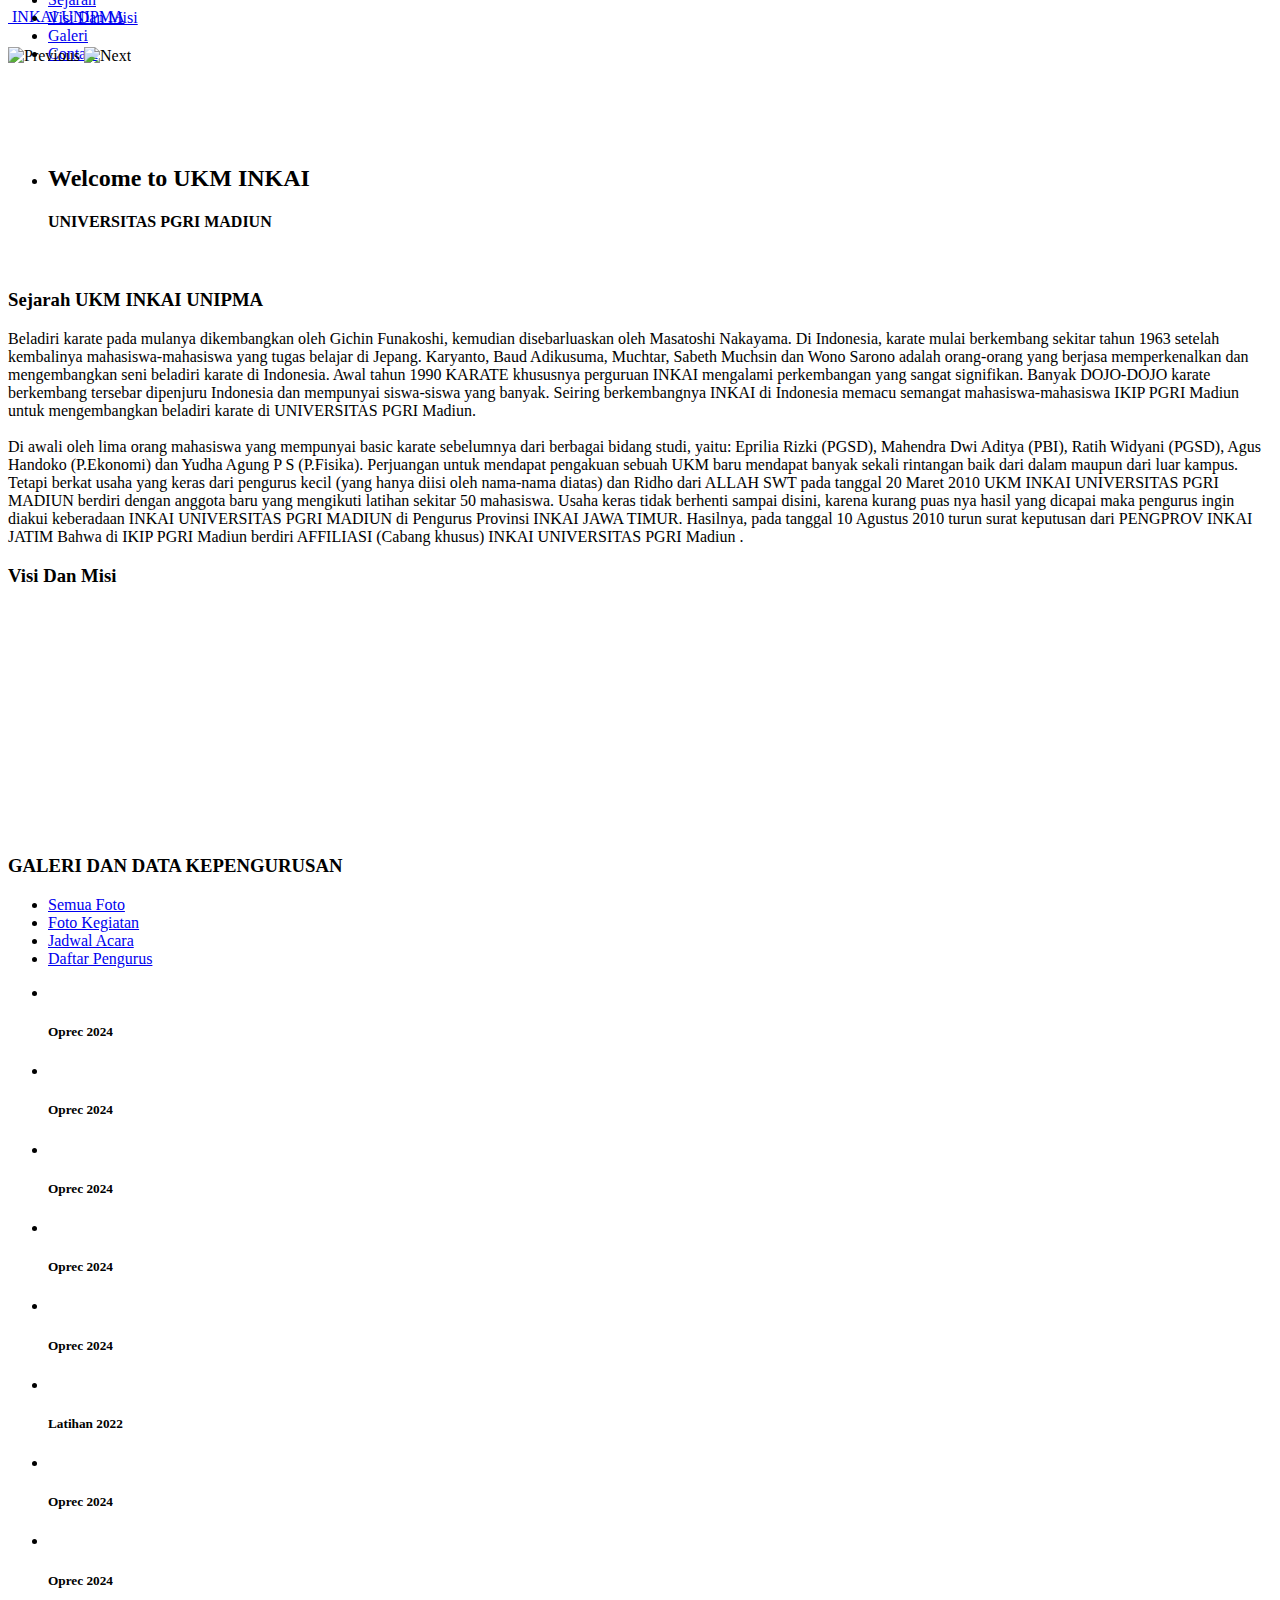
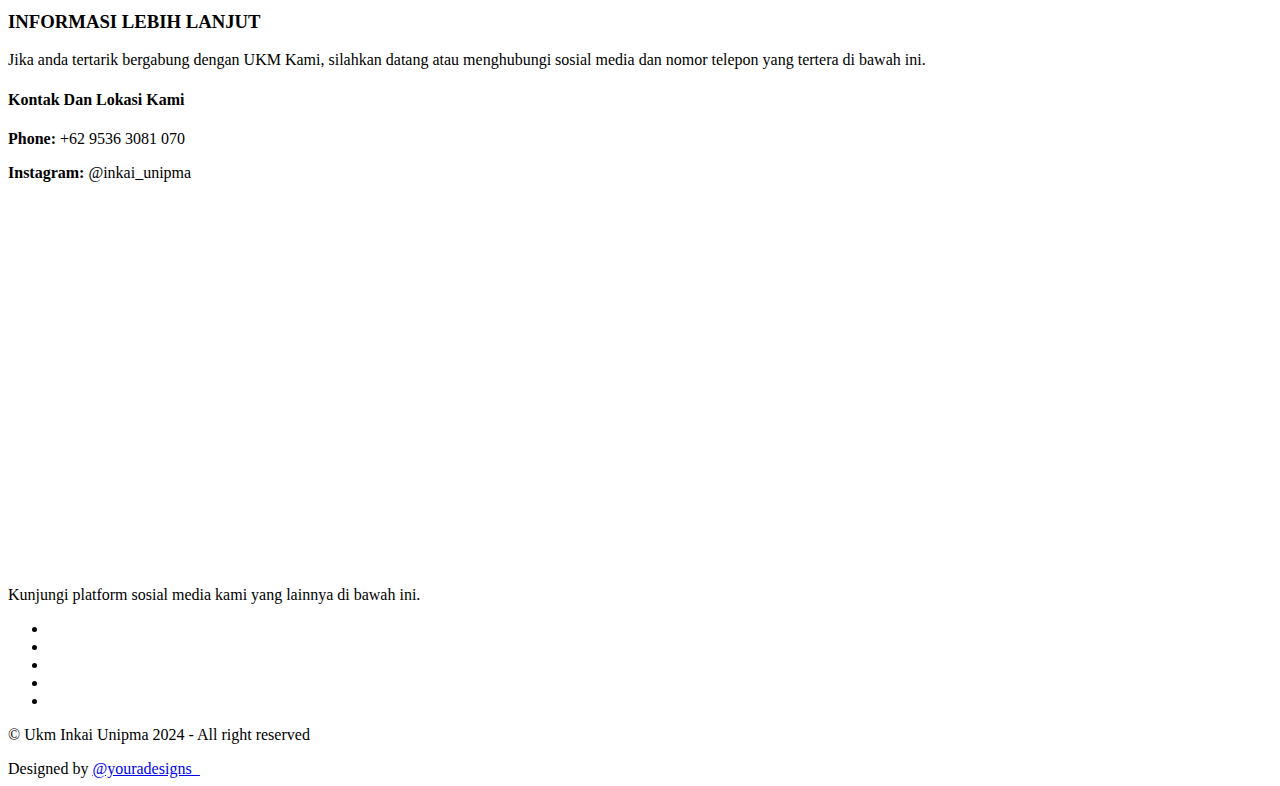
==== index.html @ 73281ec6 "Add files via upload" ====
<!DOCTYPE html>
<html lang="en">
  <head>
    <meta charset="utf-8" />
    <title>INKAI UNIPMA | OFFICIAL WEBSITE</title>
    <meta name="viewport" content="width=device-width, initial-scale=1.0" />
    <meta name="description" content="" />
    <meta name="author" content="" />
    <!-- styles -->
    <link href="css/bootstrap.css" rel="stylesheet" />
    <link href="css/bootstrap-responsive.css" rel="stylesheet" />
    <link href="css/prettyPhoto.css" rel="stylesheet" />
    <link href="font/stylesheet.css" rel="stylesheet" />
    <link href="css/animate.css" rel="stylesheet" />
    <link href="css/flexslider.css" rel="stylesheet" />
    <link rel="stylesheet" media="screen" href="css/sequencejs.css" />
    <link href="css/style.css" rel="stylesheet" />
    <link href="color/default.css" rel="stylesheet" />

    <!-- Fav and touch icons -->
    <link rel="apple-touch-icon-precomposed" sizes="144x144" href="ico/apple-touch-icon-144-precomposed.png" />
    <link rel="apple-touch-icon-precomposed" sizes="114x114" href="ico/apple-touch-icon-114-precomposed.png" />
    <link rel="apple-touch-icon-precomposed" sizes="72x72" href="ico/apple-touch-icon-72-precomposed.png" />
    <link rel="apple-touch-icon-precomposed" href="ico/apple-touch-icon-57-precomposed.png" />
    <link rel="shortcut icon" href="ico/favicon.ico" />
  </head>
  <body>
    <header>
      <!-- start top -->
      <div id="topnav" class="navbar navbar-fixed-top default">
        <div class="navbar-inner">
          <div class="container">
            <div class="logo">
              <a class="brand" href="index.html"><img style="width: 5%" src="replace/logo-inkai.png" alt="" /> INKAI UNIPMA</a>
            </div>
            <div class="navigation">
              <nav>
                <ul class="nav pull-right" style="margin-top: -5rem; padding-top: 1.7rem">
                  <li class="current"><a href="#featured">Home</a></li>
                  <li><a href="#about">Sejarah</a></li>
                  <li><a href="#services">Visi Dan Misi</a></li>
                  <li><a href="#works">Galeri</a></li>
                  <li><a href="#contact">Contact</a></li>
                </ul>
              </nav>
            </div>
            <!--/.nav-collapse -->
          </div>
        </div>
      </div>
      <!-- end top -->
    </header>

    <!-- section featured -->
    <section id="featured" style="margin-top: -2rem">
      <!-- sequence slider -->
      <div id="sequence-theme">
        <img class="prev" src="img/bt-prev.png" alt="Previous" />
        <img class="next" src="img/bt-next.png" alt="Next" />
        <div class="container" style="padding-top: 5rem">
          <div class="row">
            <div class="span12">
              <div id="sequence">
                <ul>
                  <li class="animate-in">
                    <div class="info letter-container">
                      <h2 class="fade">Welcome to UKM INKAI</h2>
                    </div>
                    <h4 class="subtitle">UNIVERSITAS PGRI MADIUN</h4>
                    <div class="bottomup">
                      <img src="img/slider/parallax/img-1.pn" alt="" />
                    </div>
                  </li>
                </ul>
              </div>
            </div>
          </div>
        </div>
      </div>
      <!-- end sequence slider -->
    </section>
    <!-- end featured -->

    <!-- Section about -->
    <section id="about" class="section">
      <div class="gray-shadow"></div>
      <div class="container">
        <div class="row">
          <div class="span12">
            <div class="headline">
              <h3><span>Sejarah UKM INKAI UNIPMA</span></h3>
            </div>
          </div>
        </div>
      </div>

      <div class="container">
        <div class="row">
          <div class="span12">
            <p>
              Beladiri karate pada mulanya dikembangkan oleh Gichin Funakoshi, kemudian disebarluaskan oleh Masatoshi Nakayama. Di Indonesia, karate mulai berkembang sekitar tahun 1963 setelah kembalinya mahasiswa-mahasiswa yang tugas
              belajar di Jepang. Karyanto, Baud Adikusuma, Muchtar, Sabeth Muchsin dan Wono Sarono adalah orang-orang yang berjasa memperkenalkan dan mengembangkan seni beladiri karate di Indonesia. Awal tahun 1990 KARATE khususnya
              perguruan INKAI mengalami perkembangan yang sangat signifikan. Banyak DOJO-DOJO karate berkembang tersebar dipenjuru Indonesia dan mempunyai siswa-siswa yang banyak. Seiring berkembangnya INKAI di Indonesia memacu semangat
              mahasiswa-mahasiswa IKIP PGRI Madiun untuk mengembangkan beladiri karate di UNIVERSITAS PGRI Madiun. <br />
              <br />Di awali oleh lima orang mahasiswa yang mempunyai basic karate sebelumnya dari berbagai bidang studi, yaitu: Eprilia Rizki (PGSD), Mahendra Dwi Aditya (PBI), Ratih Widyani (PGSD), Agus Handoko (P.Ekonomi) dan Yudha Agung
              P S (P.Fisika). Perjuangan untuk mendapat pengakuan sebuah UKM baru mendapat banyak sekali rintangan baik dari dalam maupun dari luar kampus. Tetapi berkat usaha yang keras dari pengurus kecil (yang hanya diisi oleh nama-nama
              diatas) dan Ridho dari ALLAH SWT pada tanggal 20 Maret 2010 UKM INKAI UNIVERSITAS PGRI MADIUN berdiri dengan anggota baru yang mengikuti latihan sekitar 50 mahasiswa. Usaha keras tidak berhenti sampai disini, karena kurang
              puas nya hasil yang dicapai maka pengurus ingin diakui keberadaan INKAI UNIVERSITAS PGRI MADIUN di Pengurus Provinsi INKAI JAWA TIMUR. Hasilnya, pada tanggal 10 Agustus 2010 turun surat keputusan dari PENGPROV INKAI JATIM
              Bahwa di IKIP PGRI Madiun berdiri AFFILIASI (Cabang khusus) INKAI UNIVERSITAS PGRI Madiun .
            </p>
          </div>
        </div>
      </div>
    </section>
    <!-- end section about -->

    <!-- section services -->
    <section id="services" class="section paralax">
      <div class="container">
        <div class="row">
          <div class="span12">
            <div class="headline">
              <h3><span>Visi Dan Misi</span></h3>
            </div>
          </div>
          <div class="row" style="color: white">
            <div class="span6" style="color: white">
              <h1>Visi</h1>
              <p>Peningkatan Penghayatan Sumpah Karate-DO Tradisional ke dalam latihan tritunggal yaitu Kihon, Kumite, Kata yang berhakekat Kime untuk meningkatkan harkat, martabat kemanusiaan dan kebangsaan Indonesia.</p>
            </div>
            <div class="span6">
              <h1>Misi</h1>
              <p>
                - Pembakuan dan penerapan kurikulum Karate Tradisional. <br />
                - Pengembangan organisasi federasi nasional (NF) yaitu FKTI (Federasi Karate Tradisional Indonesia) sesuai Piagam Olimpiade serta lembaga pendidikan Yayasan INKAI Karate-DO Tradisional. <br />
                - Pengembangan SDM (sumber daya manusia) dan pembangunan sarana Dojo Pusat Karate Tradisional di Bukit INKAI, Jakarta Selatan.
              </p>
            </div>
          </div>
        </div>
      </div>
    </section>
    <!-- end section services -->

    <!-- section works -->
    <section id="works" class="section gray-bg">
      <div class="container">
        <div class="row">
          <div class="span12">
            <div class="headline">
              <h3><span>GALERI DAN DATA KEPENGURUSAN</span></h3>
            </div>
          </div>
          <div class="span12">
            <ul class="filter">
              <li class="all active"><a href="#" class="btn btn-color">Semua Foto</a></li>
              <li class="kegiatan"><a href="#" class="btn btn-color">Foto Kegiatan</a></li>
              <li class="jadwal"><a href="#" class="btn btn-color">Jadwal Acara</a></li>
              <li class="pengurus"><a href="#" class="btn btn-color">Daftar Pengurus</a></li>
            </ul>
            <div class="row">
              <ul class="portfolio-area">
                <li class="portfolio-item2" data-id="id-0" data-type="kegiatan">
                  <div class="thumb-wrapp">
                    <img src="/galery/1.jpeg" class="folio-image" alt="" />
                    <div class="folio-caption">
                      <h5>Oprec 2024</h5>
                      <span class="folio-link">
                        <a href="/galery/1.jpeg" data-pretty="prettyPhoto" title="Foto kegiatan oprec 2024"> <i class="icon-rounded icon-32 icon-zoom-in"></i></a>
                      </span>
                    </div>
                  </div>
                </li>
                <li class="portfolio-item2" data-id="id-0" data-type="kegiatan">
                  <div class="thumb-wrapp">
                    <img src="/galery/2.jpeg" class="folio-image" alt="" />
                    <div class="folio-caption">
                      <h5>Oprec 2024</h5>
                      <span class="folio-link">
                        <a href="/galery/2.jpeg" data-pretty="prettyPhoto" title="Foto kegiatan oprec 2024"> <i class="icon-rounded icon-32 icon-zoom-in"></i></a>
                      </span>
                    </div>
                  </div>
                </li>
                <li class="portfolio-item2" data-id="id-0" data-type="kegiatan">
                  <div class="thumb-wrapp">
                    <img src="/galery/3.jpeg" class="folio-image" alt="" />
                    <div class="folio-caption">
                      <h5>Oprec 2024</h5>
                      <span class="folio-link">
                        <a href="/galery/3.jpeg" data-pretty="prettyPhoto" title="Foto kegiatan oprec 2024"> <i class="icon-rounded icon-32 icon-zoom-in"></i></a>
                      </span>
                    </div>
                  </div>
                </li>
                <li class="portfolio-item2" data-id="id-0" data-type="kegiatan">
                  <div class="thumb-wrapp">
                    <img src="/galery/4.jpeg" class="folio-image" alt="" />
                    <div class="folio-caption">
                      <h5>Oprec 2024</h5>
                      <span class="folio-link">
                        <a href="/galery/4.jpeg" data-pretty="prettyPhoto" title="Foto kegiatan oprec 2024"> <i class="icon-rounded icon-32 icon-zoom-in"></i></a>
                      </span>
                    </div>
                  </div>
                </li>
                <li class="portfolio-item2" data-id="id-0" data-type="kegiatan">
                  <div class="thumb-wrapp">
                    <img src="/galery/5.jpeg" class="folio-image" alt="" />
                    <div class="folio-caption">
                      <h5>Oprec 2024</h5>
                      <span class="folio-link">
                        <a href="/galery/5.jpeg" data-pretty="prettyPhoto" title="Foto kegiatan oprec 2024"> <i class="icon-rounded icon-32 icon-zoom-in"></i></a>
                      </span>
                    </div>
                  </div>
                </li>
                <li class="portfolio-item2" data-id="id-0" data-type="kegiatan">
                  <div class="thumb-wrapp">
                    <img src="/galery/IMG_2822.JPG" class="folio-image" alt="" />
                    <div class="folio-caption">
                      <h5>Latihan 2022</h5>
                      <span class="folio-link">
                        <a href="/galery/IMG_2822.JPG" data-pretty="prettyPhoto" title="Latihan 2022"> <i class="icon-rounded icon-32 icon-zoom-in"></i></a>
                      </span>
                    </div>
                  </div>
                </li>
                <li class="portfolio-item2" data-id="id-0" data-type="kegiatan">
                  <div class="thumb-wrapp">
                    <img src="/galery/6.jpeg" class="folio-image" alt="" />
                    <div class="folio-caption">
                      <h5>Oprec 2024</h5>
                      <span class="folio-link">
                        <a href="/galery/6.jpeg" data-pretty="prettyPhoto" title="Foto kegiatan oprec 2024"> <i class="icon-rounded icon-32 icon-zoom-in"></i></a>
                      </span>
                    </div>
                  </div>
                </li>
                <li class="portfolio-item2" data-id="id-0" data-type="kegiatan">
                  <div class="thumb-wrapp">
                    <img src="/galery/7.jpeg" class="folio-image" alt="" />
                    <div class="folio-caption">
                      <h5>Oprec 2024</h5>
                      <span class="folio-link">
                        <a href="/galery/7.jpeg" data-pretty="prettyPhoto" title="Foto kegiatan oprec 2024"> <i class="icon-rounded icon-32 icon-zoom-in"></i></a>
                      </span>
                    </div>
                  </div>
                </li>
              </ul>
            </div>
          </div>
        </div>
      </div>
    </section>
    <!-- section works -->

    <!-- section contact -->
    <section id="contact" class="section">
      <div class="container">
        <div class="row">
          <div class="span12">
            <div class="headline">
              <h3><span>INFORMASI LEBIH LANJUT</span></h3>
            </div>
          </div>
          <div class="span12">
            <div class="section-intro">
              <p>Jika anda tertarik bergabung dengan UKM Kami, silahkan datang atau menghubungi sosial media dan nomor telepon yang tertera di bawah ini.</p>
            </div>
          </div>
        </div>
        <div class="row">
          <div class="span12">
            <h4><i class="icon-circled icon-32 icon-hand-right"></i>Kontak Dan Lokasi Kami</h4>
            <div class="dotted_line"></div>
            <p>
              <span><i class="icon-phone"></i> <strong>Phone:</strong> +62 9536 3081 070</span>
            </p>
            <p>
              <span><i class="icon-comment"></i> <strong>Instagram:</strong> @inkai_unipma</span>
            </p>
            <div>
              <iframe src="https://maps.google.com/maps?q=graha cendekia madiun&t=&z=17&ie=UTF8&iwloc=&output=embed" width="100%" height="350" frameborder="0" style="border: 0" allowfullscreen></iframe>
            </div>
          </div>
        </div>
      </div>
    </section>
    <!-- end section contact -->

    <footer>
      <div class="verybottom">
        <div class="container">
          <div class="row">
            <div class="span12">
              <div class="aligncenter">
                <div class="logo">
                  <img style="width: 5%" src="replace/logo-inkai.png" alt="" />
                </div>
                <p>Kunjungi platform sosial media kami yang lainnya di bawah ini.</p>
                <div class="social-links">
                  <ul class="social-links">
                    <li>
                      <a href="#" title="Twitter"><i class="icon-circled icon-64 icon-twitter"></i></a>
                    </li>
                    <li>
                      <a href="#" title="Facebook"><i class="icon-circled icon-64 icon-facebook"></i></a>
                    </li>
                    <li>
                      <a href="#" title="Google plus"><i class="icon-circled icon-64 icon-google-plus"></i></a>
                    </li>
                    <li>
                      <a href="#" title="Linkedin"><i class="icon-circled icon-64 icon-linkedin"></i></a>
                    </li>
                    <li>
                      <a href="#" title="Pinterest"><i class="icon-circled icon-64 icon-pinterest"></i></a>
                    </li>
                  </ul>
                </div>

                <p>&copy; Ukm Inkai Unipma 2024 - All right reserved</p>
                <div class="credits">Designed by <a href="https://www.instagram.com/youradesigns_/">@youradesigns_</a></div>
              </div>
            </div>
          </div>
        </div>
      </div>
    </footer>

    <!-- Javascript Library Files -->
    <script src="js/jquery.min.js"></script>
    <script src="js/jquery.easing.js"></script>
    <script src="js/bootstrap.js"></script>
    <script src="js/jquery.lettering.js"></script>
    <script src="js/parallax/jquery.parallax-1.1.3.js"></script>
    <script src="js/nagging-menu.js"></script>
    <script src="js/sequence.jquery-min.js"></script>
    <script src="js/sequencejs-options.sliding-horizontal-parallax.js"></script>
    <script src="js/portfolio/jquery.quicksand.js"></script>
    <script src="js/portfolio/setting.js"></script>
    <script src="js/jquery.scrollTo.js"></script>
    <script src="js/jquery.nav.js"></script>
    <script src="js/modernizr.custom.js"></script>
    <script src="js/prettyPhoto/jquery.prettyPhoto.js"></script>
    <script src="js/prettyPhoto/setting.js"></script>
    <script src="js/jquery.flexslider.js"></script>

    <!-- Contact Form JavaScript File -->
    <script src="contactform/contactform.js"></script>

    <!-- Template Custom Javascript File -->
    <script src="js/custom.js"></script>
  </body>
</html>
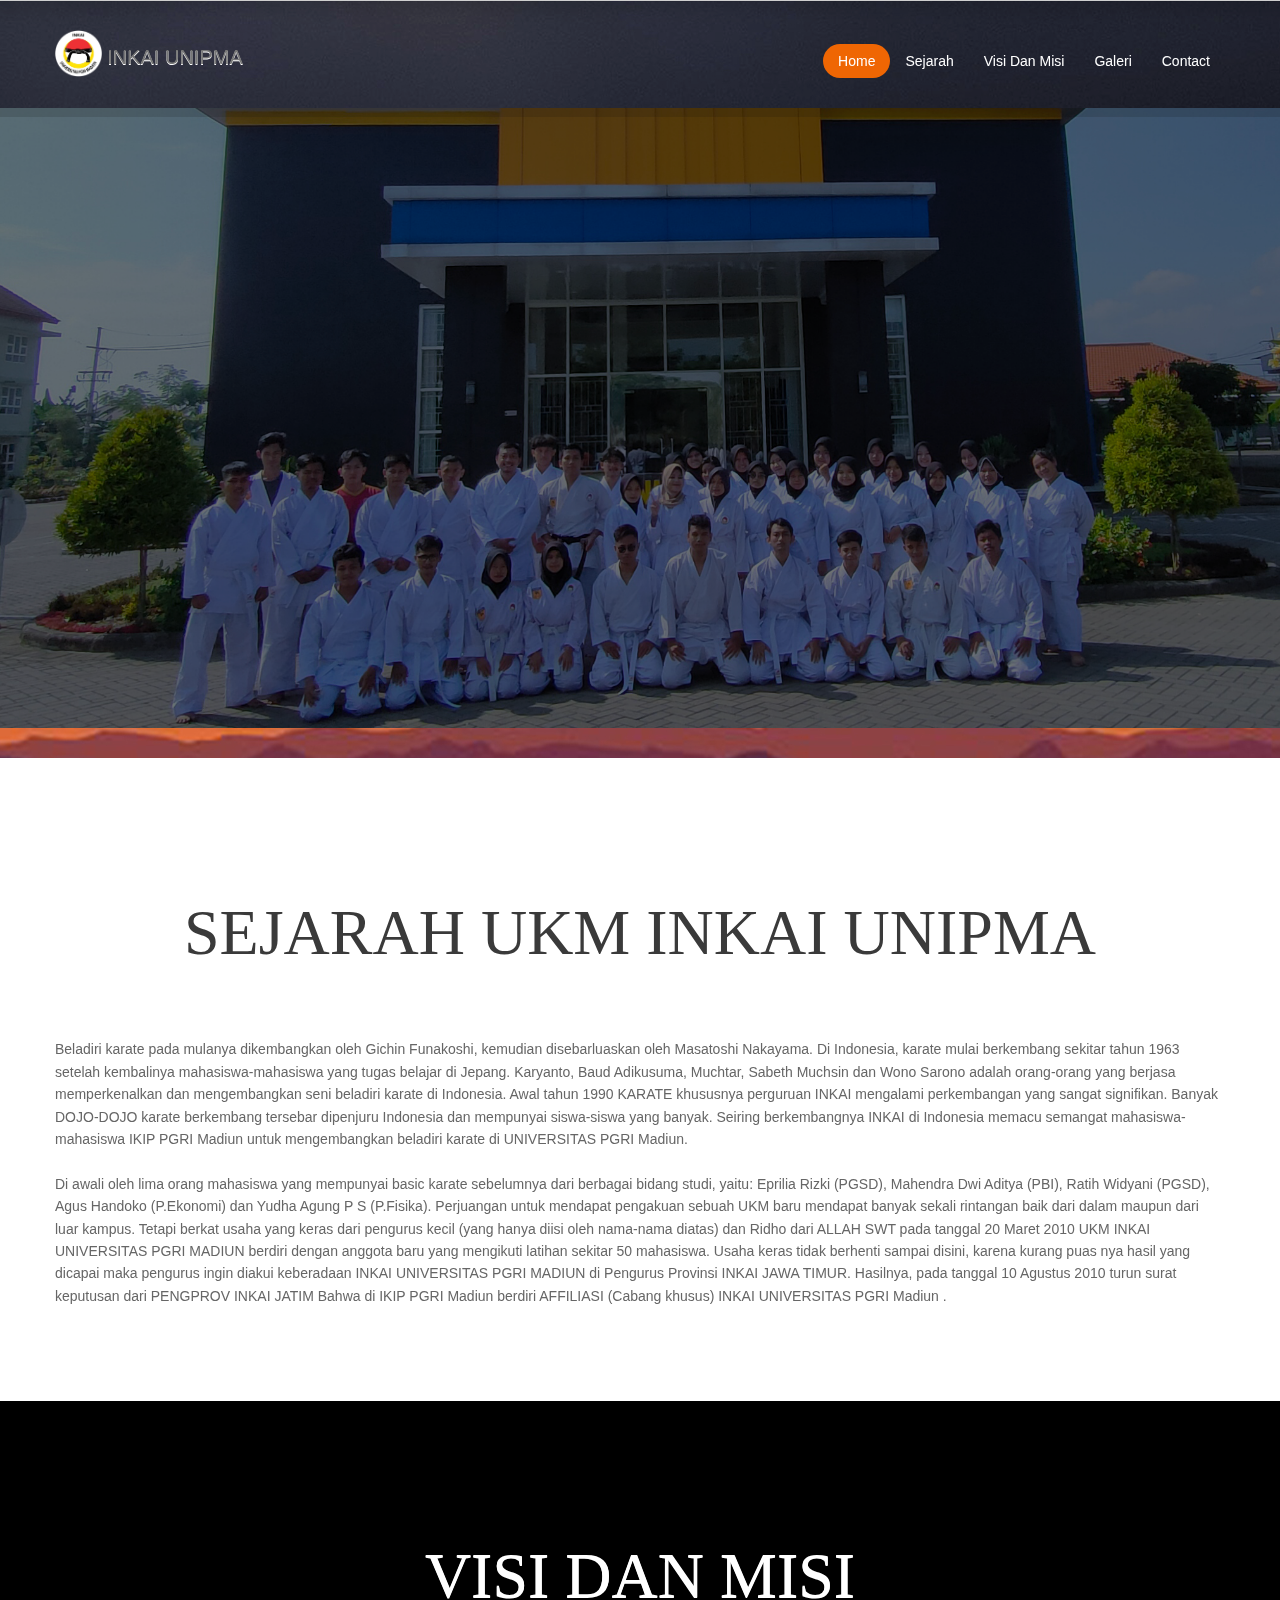
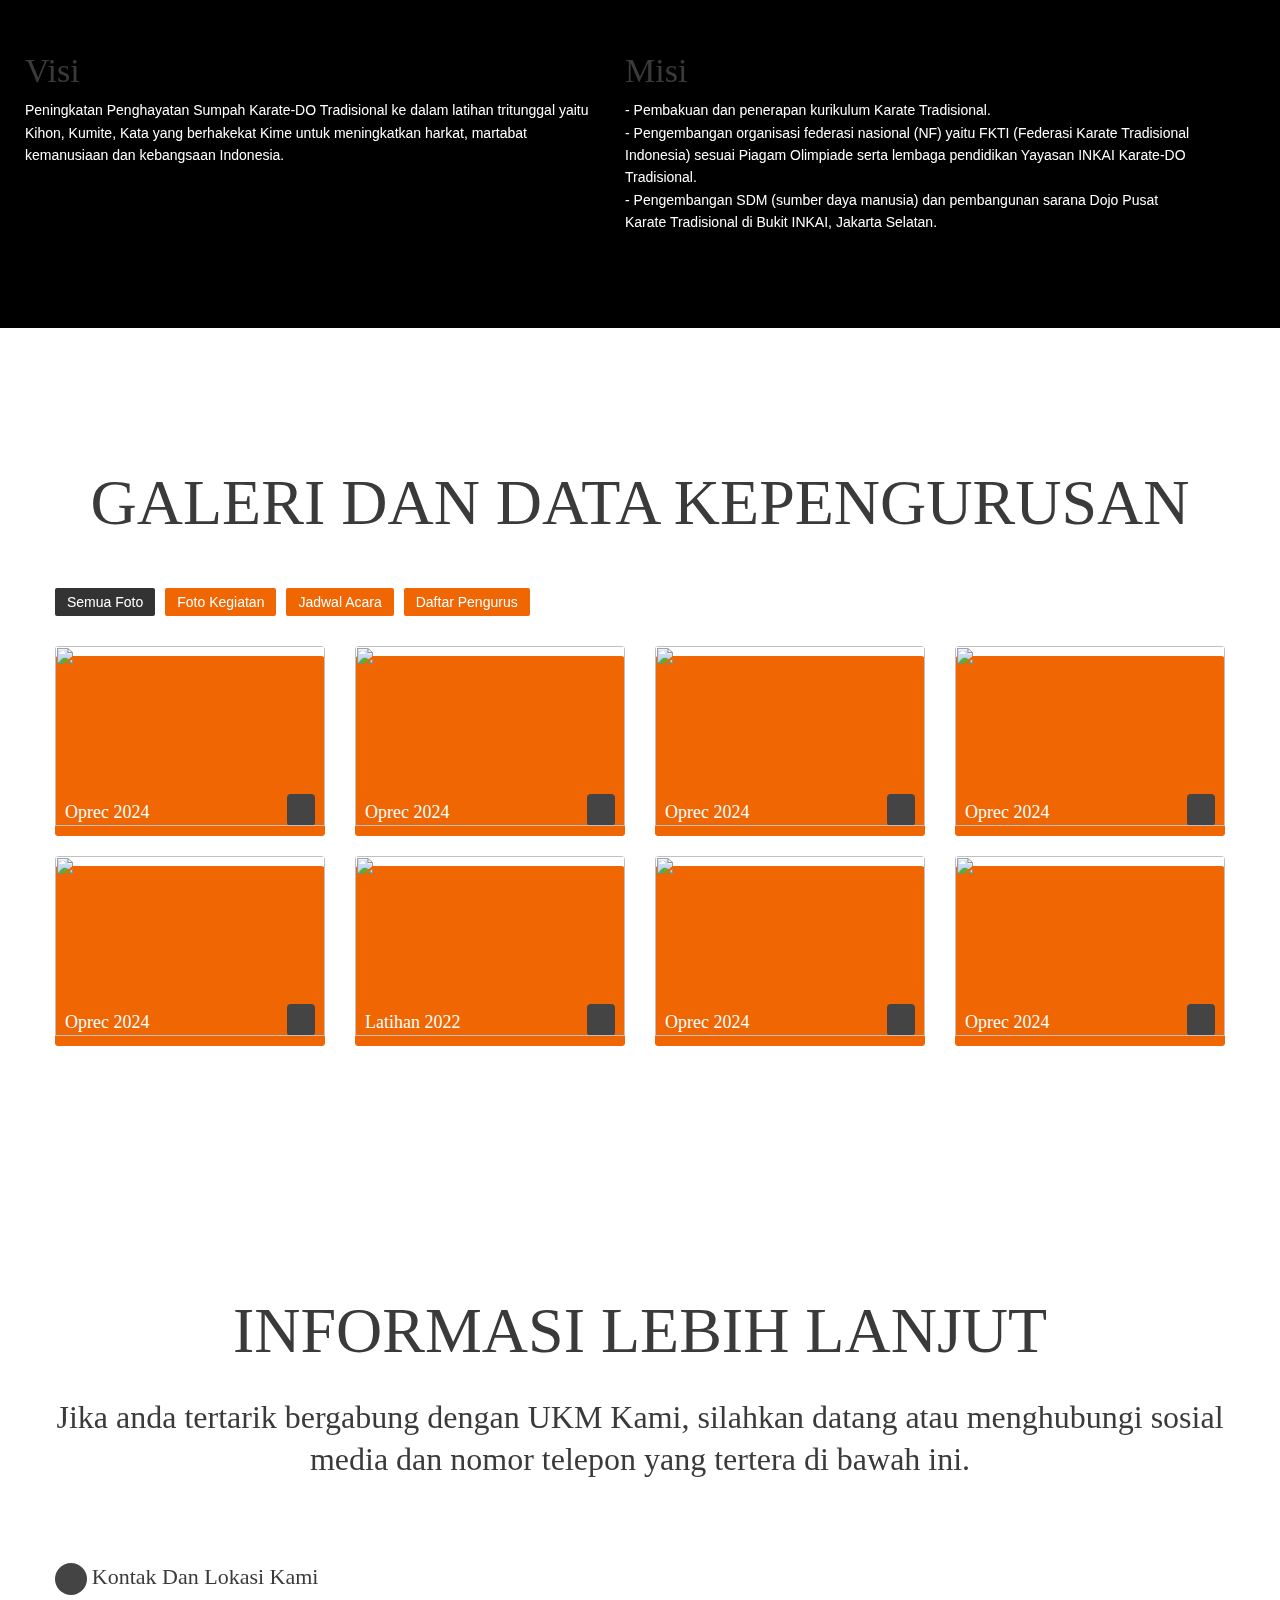
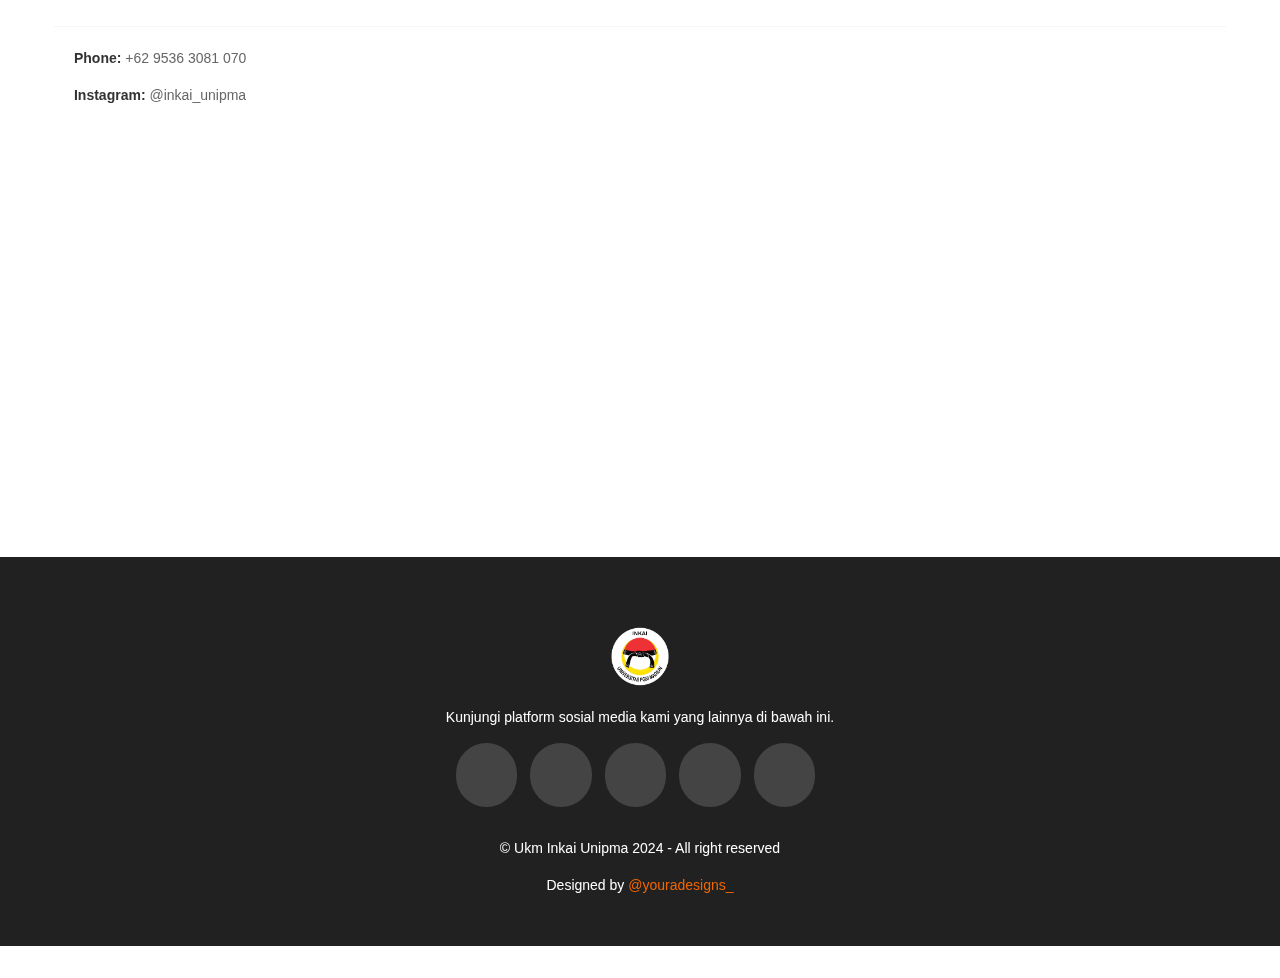
==== commit e98975a3: "Update index.html" ====
--- a/index.html
+++ b/index.html
@@ -54,7 +54,7 @@
     <!-- section featured -->
     <section id="featured" style="margin-top: -2rem">
       <!-- sequence slider -->
-      <div id="sequence-theme">
+      <div id="sequence-theme" style="background: url(replace/background.png); background-position: bottom; width: 100%; height: 100%; background-size: 100%">
         <img class="prev" src="img/bt-prev.png" alt="Previous" />
         <img class="next" src="img/bt-next.png" alt="Next" />
         <div class="container" style="padding-top: 5rem">
@@ -68,7 +68,7 @@
                     </div>
                     <h4 class="subtitle">UNIVERSITAS PGRI MADIUN</h4>
                     <div class="bottomup">
-                      <img src="img/slider/parallax/img-1.pn" alt="" />
+                      <img src="replace/background" alt="" />
                     </div>
                   </li>
                 </ul>
@@ -162,88 +162,88 @@
               <ul class="portfolio-area">
                 <li class="portfolio-item2" data-id="id-0" data-type="kegiatan">
                   <div class="thumb-wrapp">
-                    <img src="/galery/1.jpeg" class="folio-image" alt="" />
-                    <div class="folio-caption">
-                      <h5>Oprec 2024</h5>
-                      <span class="folio-link">
-                        <a href="/galery/1.jpeg" data-pretty="prettyPhoto" title="Foto kegiatan oprec 2024"> <i class="icon-rounded icon-32 icon-zoom-in"></i></a>
-                      </span>
-                    </div>
-                  </div>
-                </li>
-                <li class="portfolio-item2" data-id="id-0" data-type="kegiatan">
-                  <div class="thumb-wrapp">
-                    <img src="/galery/2.jpeg" class="folio-image" alt="" />
-                    <div class="folio-caption">
-                      <h5>Oprec 2024</h5>
-                      <span class="folio-link">
-                        <a href="/galery/2.jpeg" data-pretty="prettyPhoto" title="Foto kegiatan oprec 2024"> <i class="icon-rounded icon-32 icon-zoom-in"></i></a>
-                      </span>
-                    </div>
-                  </div>
-                </li>
-                <li class="portfolio-item2" data-id="id-0" data-type="kegiatan">
-                  <div class="thumb-wrapp">
-                    <img src="/galery/3.jpeg" class="folio-image" alt="" />
-                    <div class="folio-caption">
-                      <h5>Oprec 2024</h5>
-                      <span class="folio-link">
-                        <a href="/galery/3.jpeg" data-pretty="prettyPhoto" title="Foto kegiatan oprec 2024"> <i class="icon-rounded icon-32 icon-zoom-in"></i></a>
-                      </span>
-                    </div>
-                  </div>
-                </li>
-                <li class="portfolio-item2" data-id="id-0" data-type="kegiatan">
-                  <div class="thumb-wrapp">
-                    <img src="/galery/4.jpeg" class="folio-image" alt="" />
-                    <div class="folio-caption">
-                      <h5>Oprec 2024</h5>
-                      <span class="folio-link">
-                        <a href="/galery/4.jpeg" data-pretty="prettyPhoto" title="Foto kegiatan oprec 2024"> <i class="icon-rounded icon-32 icon-zoom-in"></i></a>
-                      </span>
-                    </div>
-                  </div>
-                </li>
-                <li class="portfolio-item2" data-id="id-0" data-type="kegiatan">
-                  <div class="thumb-wrapp">
-                    <img src="/galery/5.jpeg" class="folio-image" alt="" />
-                    <div class="folio-caption">
-                      <h5>Oprec 2024</h5>
-                      <span class="folio-link">
-                        <a href="/galery/5.jpeg" data-pretty="prettyPhoto" title="Foto kegiatan oprec 2024"> <i class="icon-rounded icon-32 icon-zoom-in"></i></a>
-                      </span>
-                    </div>
-                  </div>
-                </li>
-                <li class="portfolio-item2" data-id="id-0" data-type="kegiatan">
-                  <div class="thumb-wrapp">
-                    <img src="/galery/IMG_2822.JPG" class="folio-image" alt="" />
+                    <img src="galery/1.jpeg" class="folio-image" alt="" />
+                    <div class="folio-caption">
+                      <h5>Oprec 2024</h5>
+                      <span class="folio-link">
+                        <a href="galery/1.jpeg" data-pretty="prettyPhoto" title="Foto kegiatan oprec 2024"> <i class="icon-rounded icon-32 icon-zoom-in"></i></a>
+                      </span>
+                    </div>
+                  </div>
+                </li>
+                <li class="portfolio-item2" data-id="id-0" data-type="kegiatan">
+                  <div class="thumb-wrapp">
+                    <img src="galery/2.jpeg" class="folio-image" alt="" />
+                    <div class="folio-caption">
+                      <h5>Oprec 2024</h5>
+                      <span class="folio-link">
+                        <a href="galery/2.jpeg" data-pretty="prettyPhoto" title="Foto kegiatan oprec 2024"> <i class="icon-rounded icon-32 icon-zoom-in"></i></a>
+                      </span>
+                    </div>
+                  </div>
+                </li>
+                <li class="portfolio-item2" data-id="id-0" data-type="kegiatan">
+                  <div class="thumb-wrapp">
+                    <img src="galery/3.jpeg" class="folio-image" alt="" />
+                    <div class="folio-caption">
+                      <h5>Oprec 2024</h5>
+                      <span class="folio-link">
+                        <a href="galery/3.jpeg" data-pretty="prettyPhoto" title="Foto kegiatan oprec 2024"> <i class="icon-rounded icon-32 icon-zoom-in"></i></a>
+                      </span>
+                    </div>
+                  </div>
+                </li>
+                <li class="portfolio-item2" data-id="id-0" data-type="kegiatan">
+                  <div class="thumb-wrapp">
+                    <img src="galery/4.jpeg" class="folio-image" alt="" />
+                    <div class="folio-caption">
+                      <h5>Oprec 2024</h5>
+                      <span class="folio-link">
+                        <a href="galery/4.jpeg" data-pretty="prettyPhoto" title="Foto kegiatan oprec 2024"> <i class="icon-rounded icon-32 icon-zoom-in"></i></a>
+                      </span>
+                    </div>
+                  </div>
+                </li>
+                <li class="portfolio-item2" data-id="id-0" data-type="kegiatan">
+                  <div class="thumb-wrapp">
+                    <img src="galery/5.jpeg" class="folio-image" alt="" />
+                    <div class="folio-caption">
+                      <h5>Oprec 2024</h5>
+                      <span class="folio-link">
+                        <a href="galery/5.jpeg" data-pretty="prettyPhoto" title="Foto kegiatan oprec 2024"> <i class="icon-rounded icon-32 icon-zoom-in"></i></a>
+                      </span>
+                    </div>
+                  </div>
+                </li>
+                <li class="portfolio-item2" data-id="id-0" data-type="kegiatan">
+                  <div class="thumb-wrapp">
+                    <img src="galery/IMG_2822.JPG" class="folio-image" alt="" />
                     <div class="folio-caption">
                       <h5>Latihan 2022</h5>
                       <span class="folio-link">
-                        <a href="/galery/IMG_2822.JPG" data-pretty="prettyPhoto" title="Latihan 2022"> <i class="icon-rounded icon-32 icon-zoom-in"></i></a>
-                      </span>
-                    </div>
-                  </div>
-                </li>
-                <li class="portfolio-item2" data-id="id-0" data-type="kegiatan">
-                  <div class="thumb-wrapp">
-                    <img src="/galery/6.jpeg" class="folio-image" alt="" />
-                    <div class="folio-caption">
-                      <h5>Oprec 2024</h5>
-                      <span class="folio-link">
-                        <a href="/galery/6.jpeg" data-pretty="prettyPhoto" title="Foto kegiatan oprec 2024"> <i class="icon-rounded icon-32 icon-zoom-in"></i></a>
-                      </span>
-                    </div>
-                  </div>
-                </li>
-                <li class="portfolio-item2" data-id="id-0" data-type="kegiatan">
-                  <div class="thumb-wrapp">
-                    <img src="/galery/7.jpeg" class="folio-image" alt="" />
-                    <div class="folio-caption">
-                      <h5>Oprec 2024</h5>
-                      <span class="folio-link">
-                        <a href="/galery/7.jpeg" data-pretty="prettyPhoto" title="Foto kegiatan oprec 2024"> <i class="icon-rounded icon-32 icon-zoom-in"></i></a>
+                        <a href="galery/IMG_2822.JPG" data-pretty="prettyPhoto" title="Latihan 2022"> <i class="icon-rounded icon-32 icon-zoom-in"></i></a>
+                      </span>
+                    </div>
+                  </div>
+                </li>
+                <li class="portfolio-item2" data-id="id-0" data-type="kegiatan">
+                  <div class="thumb-wrapp">
+                    <img src="galery/6.jpeg" class="folio-image" alt="" />
+                    <div class="folio-caption">
+                      <h5>Oprec 2024</h5>
+                      <span class="folio-link">
+                        <a href="galery/6.jpeg" data-pretty="prettyPhoto" title="Foto kegiatan oprec 2024"> <i class="icon-rounded icon-32 icon-zoom-in"></i></a>
+                      </span>
+                    </div>
+                  </div>
+                </li>
+                <li class="portfolio-item2" data-id="id-0" data-type="kegiatan">
+                  <div class="thumb-wrapp">
+                    <img src="galery/7.jpeg" class="folio-image" alt="" />
+                    <div class="folio-caption">
+                      <h5>Oprec 2024</h5>
+                      <span class="folio-link">
+                        <a href="galery/7.jpeg" data-pretty="prettyPhoto" title="Foto kegiatan oprec 2024"> <i class="icon-rounded icon-32 icon-zoom-in"></i></a>
                       </span>
                     </div>
                   </div>
--- a/css/prettyPhoto.css
+++ b/css/prettyPhoto.css
@@ -0,0 +1,796 @@
+div.pp_default .pp_top,
+div.pp_default .pp_top .pp_middle,
+div.pp_default .pp_top .pp_left,
+div.pp_default .pp_top .pp_right,
+div.pp_default .pp_bottom,
+div.pp_default .pp_bottom .pp_left,
+div.pp_default .pp_bottom .pp_middle,
+div.pp_default .pp_bottom .pp_right {
+  height: 13px;
+}
+div.pp_default .pp_top .pp_left {
+  background: url(../images/prettyPhoto/default/sprite.png) -78px -93px no-repeat;
+}
+div.pp_default .pp_top .pp_middle {
+  background: url(../images/prettyPhoto/default/sprite_x.png) top left repeat-x;
+}
+div.pp_default .pp_top .pp_right {
+  background: url(../images/prettyPhoto/default/sprite.png) -112px -93px no-repeat;
+}
+div.pp_default .pp_content .ppt {
+  color: #f8f8f8;
+}
+div.pp_default .pp_content_container .pp_left {
+  background: url(../images/prettyPhoto/default/sprite_y.png) -7px 0 repeat-y;
+  padding-left: 13px;
+}
+div.pp_default .pp_content_container .pp_right {
+  background: url(../images/prettyPhoto/default/sprite_y.png) top right repeat-y;
+  padding-right: 13px;
+}
+div.pp_default .pp_next:hover {
+  background: url(../images/prettyPhoto/default/sprite_next.png) center right no-repeat;
+  cursor: pointer;
+}
+div.pp_default .pp_previous:hover {
+  background: url(../images/prettyPhoto/default/sprite_prev.png) center left no-repeat;
+  cursor: pointer;
+}
+div.pp_default .pp_expand {
+  background: url(../images/prettyPhoto/default/sprite.png) 0 -29px no-repeat;
+  cursor: pointer;
+  width: 28px;
+  height: 28px;
+}
+div.pp_default .pp_expand:hover {
+  background: url(../images/prettyPhoto/default/sprite.png) 0 -56px no-repeat;
+  cursor: pointer;
+}
+div.pp_default .pp_contract {
+  background: url(../images/prettyPhoto/default/sprite.png) 0 -84px no-repeat;
+  cursor: pointer;
+  width: 28px;
+  height: 28px;
+}
+div.pp_default .pp_contract:hover {
+  background: url(../images/prettyPhoto/default/sprite.png) 0 -113px no-repeat;
+  cursor: pointer;
+}
+div.pp_default .pp_close {
+  width: 30px;
+  height: 30px;
+  background: url(../images/prettyPhoto/default/sprite.png) 2px 1px no-repeat;
+  cursor: pointer;
+}
+div.pp_default .pp_gallery ul li a {
+  background: url(../images/prettyPhoto/default/default_thumb.png) center center #f8f8f8;
+  border: 1px solid #aaa;
+}
+div.pp_default .pp_social {
+  margin-top: 7px;
+}
+div.pp_default .pp_gallery a.pp_arrow_previous,
+div.pp_default .pp_gallery a.pp_arrow_next {
+  position: static;
+  left: auto;
+}
+div.pp_default .pp_nav .pp_play,
+div.pp_default .pp_nav .pp_pause {
+  background: url(../images/prettyPhoto/default/sprite.png) -51px 1px no-repeat;
+  height: 30px;
+  width: 30px;
+}
+div.pp_default .pp_nav .pp_pause {
+  background-position: -51px -29px;
+}
+div.pp_default a.pp_arrow_previous,
+div.pp_default a.pp_arrow_next {
+  background: url(../images/prettyPhoto/default/sprite.png) -31px -3px no-repeat;
+  height: 20px;
+  width: 20px;
+  margin: 4px 0 0;
+}
+div.pp_default a.pp_arrow_next {
+  left: 52px;
+  background-position: -82px -3px;
+}
+div.pp_default .pp_content_container .pp_details {
+  margin-top: 5px;
+}
+div.pp_default .pp_nav {
+  clear: none;
+  height: 30px;
+  width: 110px;
+  position: relative;
+}
+div.pp_default .pp_nav .currentTextHolder {
+  font-family: Georgia;
+  font-style: italic;
+  color: #999;
+  font-size: 11px;
+  left: 75px;
+  line-height: 25px;
+  position: absolute;
+  top: 2px;
+  margin: 0;
+  padding: 0 0 0 10px;
+}
+div.pp_default .pp_close:hover,
+div.pp_default .pp_nav .pp_play:hover,
+div.pp_default .pp_nav .pp_pause:hover,
+div.pp_default .pp_arrow_next:hover,
+div.pp_default .pp_arrow_previous:hover {
+  opacity: 0.7;
+}
+div.pp_default .pp_description {
+  font-size: 11px;
+  font-weight: 700;
+  line-height: 14px;
+  margin: 5px 50px 5px 0;
+}
+div.pp_default .pp_bottom .pp_left {
+  background: url(../images/prettyPhoto/default/sprite.png) -78px -127px no-repeat;
+}
+div.pp_default .pp_bottom .pp_middle {
+  background: url(../images/prettyPhoto/default/sprite_x.png) bottom left repeat-x;
+}
+div.pp_default .pp_bottom .pp_right {
+  background: url(../images/prettyPhoto/default/sprite.png) -112px -127px no-repeat;
+}
+div.pp_default .pp_loaderIcon {
+  background: url(../images/prettyPhoto/default/loader.gif) center center no-repeat;
+}
+div.light_rounded .pp_top .pp_left {
+  background: url(../images/prettyPhoto/light_rounded/sprite.png) -88px -53px no-repeat;
+}
+div.light_rounded .pp_top .pp_right {
+  background: url(../images/prettyPhoto/light_rounded/sprite.png) -110px -53px no-repeat;
+}
+div.light_rounded .pp_next:hover {
+  background: url(../images/prettyPhoto/light_rounded/btnNext.png) center right no-repeat;
+  cursor: pointer;
+}
+div.light_rounded .pp_previous:hover {
+  background: url(../images/prettyPhoto/light_rounded/btnPrevious.png) center left no-repeat;
+  cursor: pointer;
+}
+div.light_rounded .pp_expand {
+  background: url(../images/prettyPhoto/light_rounded/sprite.png) -31px -26px no-repeat;
+  cursor: pointer;
+}
+div.light_rounded .pp_expand:hover {
+  background: url(../images/prettyPhoto/light_rounded/sprite.png) -31px -47px no-repeat;
+  cursor: pointer;
+}
+div.light_rounded .pp_contract {
+  background: url(../images/prettyPhoto/light_rounded/sprite.png) 0 -26px no-repeat;
+  cursor: pointer;
+}
+div.light_rounded .pp_contract:hover {
+  background: url(../images/prettyPhoto/light_rounded/sprite.png) 0 -47px no-repeat;
+  cursor: pointer;
+}
+div.light_rounded .pp_close {
+  width: 75px;
+  height: 22px;
+  background: url(../images/prettyPhoto/light_rounded/sprite.png) -1px -1px no-repeat;
+  cursor: pointer;
+}
+div.light_rounded .pp_nav .pp_play {
+  background: url(../images/prettyPhoto/light_rounded/sprite.png) -1px -100px no-repeat;
+  height: 15px;
+  width: 14px;
+}
+div.light_rounded .pp_nav .pp_pause {
+  background: url(../images/prettyPhoto/light_rounded/sprite.png) -24px -100px no-repeat;
+  height: 15px;
+  width: 14px;
+}
+div.light_rounded .pp_arrow_previous {
+  background: url(../images/prettyPhoto/light_rounded/sprite.png) 0 -71px no-repeat;
+}
+div.light_rounded .pp_arrow_next {
+  background: url(../images/prettyPhoto/light_rounded/sprite.png) -22px -71px no-repeat;
+}
+div.light_rounded .pp_bottom .pp_left {
+  background: url(../images/prettyPhoto/light_rounded/sprite.png) -88px -80px no-repeat;
+}
+div.light_rounded .pp_bottom .pp_right {
+  background: url(../images/prettyPhoto/light_rounded/sprite.png) -110px -80px no-repeat;
+}
+div.dark_rounded .pp_top .pp_left {
+  background: url(../images/prettyPhoto/dark_rounded/sprite.png) -88px -53px no-repeat;
+}
+div.dark_rounded .pp_top .pp_right {
+  background: url(../images/prettyPhoto/dark_rounded/sprite.png) -110px -53px no-repeat;
+}
+div.dark_rounded .pp_content_container .pp_left {
+  background: url(../images/prettyPhoto/dark_rounded/contentPattern.png) top left repeat-y;
+}
+div.dark_rounded .pp_content_container .pp_right {
+  background: url(../images/prettyPhoto/dark_rounded/contentPattern.png) top right repeat-y;
+}
+div.dark_rounded .pp_next:hover {
+  background: url(../images/prettyPhoto/dark_rounded/btnNext.png) center right no-repeat;
+  cursor: pointer;
+}
+div.dark_rounded .pp_previous:hover {
+  background: url(../images/prettyPhoto/dark_rounded/btnPrevious.png) center left no-repeat;
+  cursor: pointer;
+}
+div.dark_rounded .pp_expand {
+  background: url(../images/prettyPhoto/dark_rounded/sprite.png) -31px -26px no-repeat;
+  cursor: pointer;
+}
+div.dark_rounded .pp_expand:hover {
+  background: url(../images/prettyPhoto/dark_rounded/sprite.png) -31px -47px no-repeat;
+  cursor: pointer;
+}
+div.dark_rounded .pp_contract {
+  background: url(../images/prettyPhoto/dark_rounded/sprite.png) 0 -26px no-repeat;
+  cursor: pointer;
+}
+div.dark_rounded .pp_contract:hover {
+  background: url(../images/prettyPhoto/dark_rounded/sprite.png) 0 -47px no-repeat;
+  cursor: pointer;
+}
+div.dark_rounded .pp_close {
+  width: 75px;
+  height: 22px;
+  background: url(../images/prettyPhoto/dark_rounded/sprite.png) -1px -1px no-repeat;
+  cursor: pointer;
+}
+div.dark_rounded .pp_description {
+  margin-right: 85px;
+  color: #fff;
+}
+div.dark_rounded .pp_nav .pp_play {
+  background: url(../images/prettyPhoto/dark_rounded/sprite.png) -1px -100px no-repeat;
+  height: 15px;
+  width: 14px;
+}
+div.dark_rounded .pp_nav .pp_pause {
+  background: url(../images/prettyPhoto/dark_rounded/sprite.png) -24px -100px no-repeat;
+  height: 15px;
+  width: 14px;
+}
+div.dark_rounded .pp_arrow_previous {
+  background: url(../images/prettyPhoto/dark_rounded/sprite.png) 0 -71px no-repeat;
+}
+div.dark_rounded .pp_arrow_next {
+  background: url(../images/prettyPhoto/dark_rounded/sprite.png) -22px -71px no-repeat;
+}
+div.dark_rounded .pp_bottom .pp_left {
+  background: url(../images/prettyPhoto/dark_rounded/sprite.png) -88px -80px no-repeat;
+}
+div.dark_rounded .pp_bottom .pp_right {
+  background: url(../images/prettyPhoto/dark_rounded/sprite.png) -110px -80px no-repeat;
+}
+div.dark_rounded .pp_loaderIcon {
+  background: url(../images/prettyPhoto/dark_rounded/loader.gif) center center no-repeat;
+}
+div.dark_square .pp_left,
+div.dark_square .pp_middle,
+div.dark_square .pp_right,
+div.dark_square .pp_content {
+  background: #000;
+}
+div.dark_square .pp_description {
+  color: #fff;
+  margin: 0 85px 0 0;
+}
+div.dark_square .pp_loaderIcon {
+  background: url(../images/prettyPhoto/dark_square/loader.gif) center center no-repeat;
+}
+div.dark_square .pp_expand {
+  background: url(../images/prettyPhoto/dark_square/sprite.png) -31px -26px no-repeat;
+  cursor: pointer;
+}
+div.dark_square .pp_expand:hover {
+  background: url(../images/prettyPhoto/dark_square/sprite.png) -31px -47px no-repeat;
+  cursor: pointer;
+}
+div.dark_square .pp_contract {
+  background: url(../images/prettyPhoto/dark_square/sprite.png) 0 -26px no-repeat;
+  cursor: pointer;
+}
+div.dark_square .pp_contract:hover {
+  background: url(../images/prettyPhoto/dark_square/sprite.png) 0 -47px no-repeat;
+  cursor: pointer;
+}
+div.dark_square .pp_close {
+  width: 75px;
+  height: 22px;
+  background: url(../images/prettyPhoto/dark_square/sprite.png) -1px -1px no-repeat;
+  cursor: pointer;
+}
+div.dark_square .pp_nav {
+  clear: none;
+}
+div.dark_square .pp_nav .pp_play {
+  background: url(../images/prettyPhoto/dark_square/sprite.png) -1px -100px no-repeat;
+  height: 15px;
+  width: 14px;
+}
+div.dark_square .pp_nav .pp_pause {
+  background: url(../images/prettyPhoto/dark_square/sprite.png) -24px -100px no-repeat;
+  height: 15px;
+  width: 14px;
+}
+div.dark_square .pp_arrow_previous {
+  background: url(../images/prettyPhoto/dark_square/sprite.png) 0 -71px no-repeat;
+}
+div.dark_square .pp_arrow_next {
+  background: url(../images/prettyPhoto/dark_square/sprite.png) -22px -71px no-repeat;
+}
+div.dark_square .pp_next:hover {
+  background: url(../images/prettyPhoto/dark_square/btnNext.png) center right no-repeat;
+  cursor: pointer;
+}
+div.dark_square .pp_previous:hover {
+  background: url(../images/prettyPhoto/dark_square/btnPrevious.png) center left no-repeat;
+  cursor: pointer;
+}
+div.light_square .pp_expand {
+  background: url(../images/prettyPhoto/light_square/sprite.png) -31px -26px no-repeat;
+  cursor: pointer;
+}
+div.light_square .pp_expand:hover {
+  background: url(../images/prettyPhoto/light_square/sprite.png) -31px -47px no-repeat;
+  cursor: pointer;
+}
+div.light_square .pp_contract {
+  background: url(../images/prettyPhoto/light_square/sprite.png) 0 -26px no-repeat;
+  cursor: pointer;
+}
+div.light_square .pp_contract:hover {
+  background: url(../images/prettyPhoto/light_square/sprite.png) 0 -47px no-repeat;
+  cursor: pointer;
+}
+div.light_square .pp_close {
+  width: 75px;
+  height: 22px;
+  background: url(../images/prettyPhoto/light_square/sprite.png) -1px -1px no-repeat;
+  cursor: pointer;
+}
+div.light_square .pp_nav .pp_play {
+  background: url(../images/prettyPhoto/light_square/sprite.png) -1px -100px no-repeat;
+  height: 15px;
+  width: 14px;
+}
+div.light_square .pp_nav .pp_pause {
+  background: url(../images/prettyPhoto/light_square/sprite.png) -24px -100px no-repeat;
+  height: 15px;
+  width: 14px;
+}
+div.light_square .pp_arrow_previous {
+  background: url(../images/prettyPhoto/light_square/sprite.png) 0 -71px no-repeat;
+}
+div.light_square .pp_arrow_next {
+  background: url(../images/prettyPhoto/light_square/sprite.png) -22px -71px no-repeat;
+}
+div.light_square .pp_next:hover {
+  background: url(../images/prettyPhoto/light_square/btnNext.png) center right no-repeat;
+  cursor: pointer;
+}
+div.light_square .pp_previous:hover {
+  background: url(../images/prettyPhoto/light_square/btnPrevious.png) center left no-repeat;
+  cursor: pointer;
+}
+div.facebook .pp_top .pp_left {
+  background: url(../images/prettyPhoto/facebook/sprite.png) -88px -53px no-repeat;
+}
+div.facebook .pp_top .pp_middle {
+  background: url(../images/prettyPhoto/facebook/contentPatternTop.png) top left repeat-x;
+}
+div.facebook .pp_top .pp_right {
+  background: url(../images/prettyPhoto/facebook/sprite.png) -110px -53px no-repeat;
+}
+div.facebook .pp_content_container .pp_left {
+  background: url(../images/prettyPhoto/facebook/contentPatternLeft.png) top left repeat-y;
+}
+div.facebook .pp_content_container .pp_right {
+  background: url(../images/prettyPhoto/facebook/contentPatternRight.png) top right repeat-y;
+}
+div.facebook .pp_expand {
+  background: url(../images/prettyPhoto/facebook/sprite.png) -31px -26px no-repeat;
+  cursor: pointer;
+}
+div.facebook .pp_expand:hover {
+  background: url(../images/prettyPhoto/facebook/sprite.png) -31px -47px no-repeat;
+  cursor: pointer;
+}
+div.facebook .pp_contract {
+  background: url(../images/prettyPhoto/facebook/sprite.png) 0 -26px no-repeat;
+  cursor: pointer;
+}
+div.facebook .pp_contract:hover {
+  background: url(../images/prettyPhoto/facebook/sprite.png) 0 -47px no-repeat;
+  cursor: pointer;
+}
+div.facebook .pp_close {
+  width: 22px;
+  height: 22px;
+  background: url(../images/prettyPhoto/facebook/sprite.png) -1px -1px no-repeat;
+  cursor: pointer;
+}
+div.facebook .pp_description {
+  margin: 0 37px 0 0;
+}
+div.facebook .pp_loaderIcon {
+  background: url(../images/prettyPhoto/facebook/loader.gif) center center no-repeat;
+}
+div.facebook .pp_arrow_previous {
+  background: url(../images/prettyPhoto/facebook/sprite.png) 0 -71px no-repeat;
+  height: 22px;
+  margin-top: 0;
+  width: 22px;
+}
+div.facebook .pp_arrow_previous.disabled {
+  background-position: 0 -96px;
+  cursor: default;
+}
+div.facebook .pp_arrow_next {
+  background: url(../images/prettyPhoto/facebook/sprite.png) -32px -71px no-repeat;
+  height: 22px;
+  margin-top: 0;
+  width: 22px;
+}
+div.facebook .pp_arrow_next.disabled {
+  background-position: -32px -96px;
+  cursor: default;
+}
+div.facebook .pp_nav {
+  margin-top: 0;
+}
+div.facebook .pp_nav p {
+  font-size: 15px;
+  padding: 0 3px 0 4px;
+}
+div.facebook .pp_nav .pp_play {
+  background: url(../images/prettyPhoto/facebook/sprite.png) -1px -123px no-repeat;
+  height: 22px;
+  width: 22px;
+}
+div.facebook .pp_nav .pp_pause {
+  background: url(../images/prettyPhoto/facebook/sprite.png) -32px -123px no-repeat;
+  height: 22px;
+  width: 22px;
+}
+div.facebook .pp_next:hover {
+  background: url(../images/prettyPhoto/facebook/btnNext.png) center right no-repeat;
+  cursor: pointer;
+}
+div.facebook .pp_previous:hover {
+  background: url(../images/prettyPhoto/facebook/btnPrevious.png) center left no-repeat;
+  cursor: pointer;
+}
+div.facebook .pp_bottom .pp_left {
+  background: url(../images/prettyPhoto/facebook/sprite.png) -88px -80px no-repeat;
+}
+div.facebook .pp_bottom .pp_middle {
+  background: url(../images/prettyPhoto/facebook/contentPatternBottom.png) top left repeat-x;
+}
+div.facebook .pp_bottom .pp_right {
+  background: url(../images/prettyPhoto/facebook/sprite.png) -110px -80px no-repeat;
+}
+div.pp_pic_holder a:focus {
+  outline: none;
+}
+div.pp_overlay {
+  background: #000;
+  display: none;
+  left: 0;
+  position: absolute;
+  top: 0;
+  width: 100%;
+  z-index: 9500;
+}
+div.pp_pic_holder {
+  display: none;
+  position: absolute;
+  width: 100px;
+  z-index: 10000;
+}
+.pp_content {
+  height: 40px;
+  min-width: 40px;
+}
+* html .pp_content {
+  width: 40px;
+}
+.pp_content_container {
+  position: relative;
+  text-align: left;
+  width: 100%;
+}
+.pp_content_container .pp_left {
+  padding-left: 20px;
+}
+.pp_content_container .pp_right {
+  padding-right: 20px;
+}
+.pp_content_container .pp_details {
+  float: left;
+  margin: 10px 0 2px;
+}
+.pp_description {
+  display: none;
+  margin: 0;
+}
+.pp_social {
+  float: left;
+  margin: 0;
+}
+.pp_social .facebook {
+  float: left;
+  margin-left: 5px;
+  width: 55px;
+  overflow: hidden;
+}
+.pp_social .twitter {
+  float: left;
+}
+.pp_nav {
+  clear: right;
+  float: left;
+  margin: 3px 10px 0 0;
+}
+.pp_nav p {
+  float: left;
+  white-space: nowrap;
+  margin: 2px 4px;
+}
+.pp_nav .pp_play,
+.pp_nav .pp_pause {
+  float: left;
+  margin-right: 4px;
+  text-indent: -10000px;
+}
+a.pp_arrow_previous,
+a.pp_arrow_next {
+  display: block;
+  float: left;
+  height: 15px;
+  margin-top: 3px;
+  overflow: hidden;
+  text-indent: -10000px;
+  width: 14px;
+}
+.pp_hoverContainer {
+  position: absolute;
+  top: 0;
+  width: 100%;
+  z-index: 2000;
+}
+.pp_gallery {
+  display: none;
+  left: 50%;
+  margin-top: -50px;
+  position: absolute;
+  z-index: 10000;
+}
+.pp_gallery div {
+  float: left;
+  overflow: hidden;
+  position: relative;
+}
+.pp_gallery ul {
+  float: left;
+  height: 35px;
+  position: relative;
+  white-space: nowrap;
+  margin: 0 0 0 5px;
+  padding: 0;
+}
+.pp_gallery ul a {
+  border: 1px rgba(0, 0, 0, 0.5) solid;
+  display: block;
+  float: left;
+  height: 33px;
+  overflow: hidden;
+}
+.pp_gallery ul a img {
+  border: 0;
+}
+.pp_gallery li {
+  display: block;
+  float: left;
+  margin: 0 5px 0 0;
+  padding: 0;
+}
+.pp_gallery li.default a {
+  background: url(../images/prettyPhoto/facebook/default_thumbnail.gif) 0 0 no-repeat;
+  display: block;
+  height: 33px;
+  width: 50px;
+}
+.pp_gallery .pp_arrow_previous,
+.pp_gallery .pp_arrow_next {
+  margin-top: 7px !important;
+}
+a.pp_next {
+  background: url(../images/prettyPhoto/light_rounded/btnNext.png) 10000px 10000px no-repeat;
+  display: block;
+  float: right;
+  height: 100%;
+  text-indent: -10000px;
+  width: 49%;
+}
+a.pp_previous {
+  background: url(../images/prettyPhoto/light_rounded/btnNext.png) 10000px 10000px no-repeat;
+  display: block;
+  float: left;
+  height: 100%;
+  text-indent: -10000px;
+  width: 49%;
+}
+a.pp_expand,
+a.pp_contract {
+  cursor: pointer;
+  display: none;
+  height: 20px;
+  position: absolute;
+  right: 30px;
+  text-indent: -10000px;
+  top: 10px;
+  width: 20px;
+  z-index: 20000;
+}
+a.pp_close {
+  position: absolute;
+  right: 0;
+  top: 0;
+  display: block;
+  line-height: 22px;
+  text-indent: -10000px;
+}
+.pp_loaderIcon {
+  display: block;
+  height: 24px;
+  left: 50%;
+  position: absolute;
+  top: 50%;
+  width: 24px;
+  margin: -12px 0 0 -12px;
+}
+#pp_full_res {
+  line-height: 1 !important;
+}
+#pp_full_res .pp_inline {
+  text-align: left;
+}
+#pp_full_res .pp_inline p {
+  margin: 0 0 15px;
+}
+div.ppt {
+  color: #fff;
+  display: none;
+  font-size: 17px;
+  z-index: 9999;
+  margin: 0 0 5px 15px;
+}
+div.pp_default .pp_content,
+div.light_rounded .pp_content {
+  background-color: #fff;
+}
+div.pp_default #pp_full_res .pp_inline,
+div.light_rounded .pp_content .ppt,
+div.light_rounded #pp_full_res .pp_inline,
+div.light_square .pp_content .ppt,
+div.light_square #pp_full_res .pp_inline,
+div.facebook .pp_content .ppt,
+div.facebook #pp_full_res .pp_inline {
+  color: #000;
+}
+div.pp_default .pp_gallery ul li a:hover,
+div.pp_default .pp_gallery ul li.selected a,
+.pp_gallery ul a:hover,
+.pp_gallery li.selected a {
+  border-color: #fff;
+}
+div.pp_default .pp_details,
+div.light_rounded .pp_details,
+div.dark_rounded .pp_details,
+div.dark_square .pp_details,
+div.light_square .pp_details,
+div.facebook .pp_details {
+  position: relative;
+}
+div.light_rounded .pp_top .pp_middle,
+div.light_rounded .pp_content_container .pp_left,
+div.light_rounded .pp_content_container .pp_right,
+div.light_rounded .pp_bottom .pp_middle,
+div.light_square .pp_left,
+div.light_square .pp_middle,
+div.light_square .pp_right,
+div.light_square .pp_content,
+div.facebook .pp_content {
+  background: #fff;
+}
+div.light_rounded .pp_description,
+div.light_square .pp_description {
+  margin-right: 85px;
+}
+div.light_rounded .pp_gallery a.pp_arrow_previous,
+div.light_rounded .pp_gallery a.pp_arrow_next,
+div.dark_rounded .pp_gallery a.pp_arrow_previous,
+div.dark_rounded .pp_gallery a.pp_arrow_next,
+div.dark_square .pp_gallery a.pp_arrow_previous,
+div.dark_square .pp_gallery a.pp_arrow_next,
+div.light_square .pp_gallery a.pp_arrow_previous,
+div.light_square .pp_gallery a.pp_arrow_next {
+  margin-top: 12px !important;
+}
+div.light_rounded .pp_arrow_previous.disabled,
+div.dark_rounded .pp_arrow_previous.disabled,
+div.dark_square .pp_arrow_previous.disabled,
+div.light_square .pp_arrow_previous.disabled {
+  background-position: 0 -87px;
+  cursor: default;
+}
+div.light_rounded .pp_arrow_next.disabled,
+div.dark_rounded .pp_arrow_next.disabled,
+div.dark_square .pp_arrow_next.disabled,
+div.light_square .pp_arrow_next.disabled {
+  background-position: -22px -87px;
+  cursor: default;
+}
+div.light_rounded .pp_loaderIcon,
+div.light_square .pp_loaderIcon {
+  background: url(../images/prettyPhoto/light_rounded/loader.gif) center center no-repeat;
+}
+div.dark_rounded .pp_top .pp_middle,
+div.dark_rounded .pp_content,
+div.dark_rounded .pp_bottom .pp_middle {
+  background: url(../images/prettyPhoto/dark_rounded/contentPattern.png) top left repeat;
+}
+div.dark_rounded .currentTextHolder,
+div.dark_square .currentTextHolder {
+  color: #c4c4c4;
+}
+div.dark_rounded #pp_full_res .pp_inline,
+div.dark_square #pp_full_res .pp_inline {
+  color: #fff;
+}
+.pp_top,
+.pp_bottom {
+  height: 20px;
+  position: relative;
+}
+* html .pp_top,
+* html .pp_bottom {
+  padding: 0 20px;
+}
+.pp_top .pp_left,
+.pp_bottom .pp_left {
+  height: 20px;
+  left: 0;
+  position: absolute;
+  width: 20px;
+}
+.pp_top .pp_middle,
+.pp_bottom .pp_middle {
+  height: 20px;
+  left: 20px;
+  position: absolute;
+  right: 20px;
+}
+* html .pp_top .pp_middle,
+* html .pp_bottom .pp_middle {
+  left: 0;
+  position: static;
+}
+.pp_top .pp_right,
+.pp_bottom .pp_right {
+  height: 20px;
+  left: auto;
+  position: absolute;
+  right: 0;
+  top: 0;
+  width: 20px;
+}
+.pp_fade,
+.pp_gallery li.default a img {
+  display: none;
+}
--- a/css/sequencejs.css
+++ b/css/sequencejs.css
@@ -0,0 +1,341 @@
+#sequence ul {
+  display: none;
+}
+
+/* THEME STYLES */
+#sequence-theme {
+  background: url(/replace/background.png);
+  background-position: bottom;
+  width: 100%;
+  height: 100%;
+  background-size: 100%;
+  /* prevent graphical glitches in WebKit browsers when using transitions */
+}
+#sequence-theme .next,
+#sequence-theme .prev {
+  color: white;
+  cursor: pointer;
+  display: none;
+  font-size: 80px;
+  font-weight: bold;
+  position: absolute;
+  padding: 10px;
+  top: 45%;
+  height: 10px;
+  width: 9px;
+  z-index: 20;
+
+  -webkit-transition-duration: 0.4s;
+  -moz-transition-duration: 0.4s;
+  -ms-transition-duration: 0.4s;
+  -o-transition-duration: 0.4s;
+  transition-duration: 0.4s;
+}
+#sequence-theme .prev {
+  left: 0;
+  position: absolute;
+}
+#sequence-theme .next {
+  position: absolute;
+  right: 0;
+}
+
+#sequence-theme #sequence li > * {
+  position: absolute;
+}
+#sequence-theme #sequence {
+  min-height: 500px;
+  margin: 0 auto;
+  position: relative;
+  max-width: 1170px;
+}
+
+#sequence-theme .info {
+  right: 150%;
+  top: 0;
+  width: 100%;
+  text-align: center;
+  z-index: 10;
+  vertical-align: middle;
+  -webkit-transition-duration: 4s;
+  -moz-transition-duration: 4s;
+  -ms-transition-duration: 4s;
+  -o-transition-duration: 4s;
+  transition-duration: 4s;
+}
+#sequence-theme .animate-in .info {
+  right: 0;
+  -webkit-transition-duration: 4s;
+  -moz-transition-duration: 4s;
+  -ms-transition-duration: 4s;
+  -o-transition-duration: 4s;
+  transition-duration: 4s;
+}
+
+#sequence-theme .subtitle {
+  color: #fff;
+  right: -100%;
+  width: 100%;
+  opacity: 0;
+  margin-top: 80px;
+  -webkit-transition-duration: 4s;
+  -moz-transition-duration: 4s;
+  -ms-transition-duration: 4s;
+  -o-transition-duration: 4s;
+  transition-duration: 4s;
+}
+#sequence-theme .animate-in .subtitle {
+  right: 0%;
+  opacity: 1;
+  -webkit-transition-duration: 0.5s;
+  -moz-transition-duration: 0.5s;
+  -ms-transition-duration: 0.5s;
+  -o-transition-duration: 0.5s;
+  transition-duration: 0.5s;
+}
+
+#sequence-theme .animate-out .info {
+  right: -150%;
+  -webkit-transition-duration: 4s;
+  -moz-transition-duration: 4s;
+  -ms-transition-duration: 4s;
+  -o-transition-duration: 4s;
+  transition-duration: 4s;
+}
+#sequence-theme .bottomup {
+  bottom: -100%;
+  width: 100%;
+  text-align: center;
+  margin: 0 auto;
+  top: 800px;
+  z-index: 6;
+  -webkit-transition-property: bottom top;
+  -moz-transition-property: bottom top;
+  -ms-transition-property: bottom top;
+  -o-transition-property: bottom top;
+  transition-property: bottom top;
+}
+#sequence-theme .animate-in .bottomup {
+  bottom: 0%;
+  top: 100px;
+  text-align: center;
+  margin: 0 auto;
+  margin-top: 30px;
+  -webkit-transition-duration: 4s;
+  -moz-transition-duration: 4s;
+  -ms-transition-duration: 4s;
+  -o-transition-duration: 4s;
+  transition-duration: 4s;
+
+  -webkit-transition-property: bottom top -webkit-transform;
+  -moz-transition-property: bottom top -moz-transform;
+  -o-transition-property: bottom top -o-transform;
+  -ms-transition-property: bottom top -ms-transform;
+  transition-property: bottom top transform;
+  z-index: 4;
+}
+
+#sequence-theme .lefttop {
+  left: -100%;
+  width: 100%;
+  top: 800px;
+  z-index: 6;
+  -webkit-transition-property: left top;
+  -moz-transition-property: left top;
+  -ms-transition-property: left top;
+  -o-transition-property: left top;
+  transition-property: left top;
+}
+#sequence-theme .animate-in .lefttop {
+  left: 0%;
+  top: 100px;
+  text-align: center;
+  margin: 0 auto;
+  margin-top: 30px;
+  -webkit-transition-duration: 4s;
+  -moz-transition-duration: 4s;
+  -ms-transition-duration: 4s;
+  -o-transition-duration: 4s;
+  transition-duration: 4s;
+
+  -webkit-transition-property: left top -webkit-transform;
+  -moz-transition-property: left top -moz-transform;
+  -o-transition-property: left top -o-transform;
+  -ms-transition-property: left top -ms-transform;
+  transition-property: left top transform;
+  z-index: 4;
+}
+
+#sequence-theme .righttop {
+  right: -100%;
+  width: 100%;
+  top: 800px;
+  z-index: 6;
+  -webkit-transition-property: right top -webkit-transform;
+  -moz-transition-property: right top -moz-transform;
+  -o-transition-property: right top -o-transform;
+  -ms-transition-property: right top -ms-transform;
+  transition-property: right top transform;
+}
+#sequence-theme .animate-in .righttop {
+  right: 0%;
+  top: 100px;
+  text-align: center;
+  margin: 0 auto;
+  margin-top: 30px;
+  -webkit-transition-duration: 4s;
+  -moz-transition-duration: 4s;
+  -ms-transition-duration: 4s;
+  -o-transition-duration: 4s;
+  transition-duration: 4s;
+
+  -webkit-transition-property: right top -webkit-transform;
+  -moz-transition-property: right top -moz-transform;
+  -o-transition-property: right top -o-transform;
+  -ms-transition-property: right top -ms-transform;
+  transition-property: right top transform;
+  z-index: 4;
+}
+#sequence-theme .animate-out .aeroplane {
+  left: 70%;
+  top: -900px;
+  -webkit-transition-duration: 4s;
+  -moz-transition-duration: 4s;
+  -ms-transition-duration: 4s;
+  -o-transition-duration: 4s;
+  transition-duration: 4s;
+  -webkit-transform: rotate(40deg);
+  -moz-transform: rotate(40deg);
+  -ms-transform: rotate(40deg);
+  -o-transform: rotate(40deg);
+  transform: rotate(40deg);
+  -webkit-transition-property: left top -webkit-transform;
+  -moz-transition-property: left top -moz-transform;
+  -o-transition-property: left top -o-transform;
+  -ms-transition-property: left top -ms-transform;
+  transition-property: left top transform;
+  z-index: 2;
+}
+#sequence-theme .sky {
+  height: auto;
+  width: 100%;
+  left: -6%;
+  opacity: 0;
+  top: 0;
+  vertical-align: middle;
+  z-index: 1;
+  -webkit-transition-property: left top;
+  -moz-transition-property: left top;
+  -ms-transition-property: left top;
+  -o-transition-property: left top;
+  transition-property: left top;
+}
+#sequence-theme .animate-in .sky {
+  left: 0%;
+  opacity: 1;
+  top: 0;
+  z-index: 1;
+  -webkit-transition-duration: 4s;
+  -moz-transition-duration: 4s;
+  -ms-transition-duration: 4s;
+  -o-transition-duration: 4s;
+  transition-duration: 4s;
+  -webkit-transition-property: left top;
+  -moz-transition-property: left top;
+  -ms-transition-property: left top;
+  -o-transition-property: left top;
+  transition-property: left top;
+}
+#sequence-theme .animate-out .sky {
+  left: 6%;
+  opacity: 0;
+  top: 0;
+  z-index: 1;
+  -webkit-transition-duration: 4s;
+  -moz-transition-duration: 4s;
+  -ms-transition-duration: 4s;
+  -o-transition-duration: 4s;
+  transition-duration: 4s;
+  -webkit-transition-property: left top;
+  -moz-transition-property: left top;
+  -ms-transition-property: left top;
+  -o-transition-property: left top;
+  transition-property: left top;
+}
+#sequence-theme .bottom-up {
+  left: -30%;
+  opacity: 0;
+  max-width: 40%;
+  top: 300px;
+  z-index: 6;
+  -webkit-transform-origin: 100%;
+  -moz-transform-origin: 100%;
+  -ms-transform-origin: 100%;
+  -o-transform-origin: 100%;
+  transform-origin: 100%;
+  -webkit-transition-property: left top;
+  -moz-transition-property: left top;
+  -ms-transition-property: left top;
+  -o-transition-property: left top;
+  transition-property: left top;
+}
+#sequence-theme .animate-in .bottom-up {
+  left: -15%;
+  top: 300px;
+  opacity: 1;
+  z-index: 4;
+  -webkit-transition-property: left top -webkit-transform;
+  -moz-transition-property: left top -moz-transform;
+  -o-transition-property: left top -o-transform;
+  -ms-transition-property: left top -ms-transform;
+  transition-property: left top transform;
+  -webkit-transform-origin: 100%;
+  -moz-transform-origin: 100%;
+  -ms-transform-origin: 100%;
+  -o-transform-origin: 100%;
+  transform-origin: 100%;
+  -webkit-transform: rotate(80deg);
+  -moz-transform: rotate(80deg);
+  -ms-transform: rotate(80deg);
+  -o-transform: rotate(80deg);
+  transform: rotate(80deg);
+  -webkit-transition-duration: 4s;
+  -moz-transition-duration: 4s;
+  -ms-transition-duration: 4s;
+  -o-transition-duration: 4s;
+  transition-duration: 4s;
+}
+#sequence-theme .animate-out .bottom-up {
+  left: -15%;
+  opacity: 0;
+  top: 300px;
+  z-index: 2;
+  -webkit-transition-property: left top -webkit-transform;
+  -moz-transition-property: left top -moz-transform;
+  -o-transition-property: left top -o-transform;
+  -ms-transition-property: left top -ms-transform;
+  transition-property: left top transform;
+  -webkit-transform-origin: 100%;
+  -moz-transform-origin: 100%;
+  -ms-transform-origin: 100%;
+  -o-transform-origin: 100%;
+  transform-origin: 100%;
+  -webkit-transform: rotate(200deg);
+  -moz-transform: rotate(200deg);
+  -ms-transform: rotate(200deg);
+  -o-transform: rotate(200deg);
+  transform: rotate(200deg);
+  -webkit-transition-duration: 3s;
+  -moz-transition-duration: 3s;
+  -ms-transition-duration: 3s;
+  -o-transition-duration: 3s;
+  transition-duration: 3s;
+}
+#sequence-theme .sequence-fallback .animate-in .bottom-up {
+  left: 20%;
+  top: 200px;
+}
+
+#sequence ul {
+  list-style: none;
+}
--- a/css/style.css
+++ b/css/style.css
@@ -0,0 +1,1518 @@
+/*
+  Theme Name: Selecao
+  Theme URL: https://bootstrapmade.com/selecao-bootstrap-template/
+  Author: BootstrapMade.com
+  Author URL: https://bootstrapmade.com
+*/
+
+@import url("font-awesome.css");
+/* ==== overwrite bootstrap standard ==== */
+@import url("overwrite.css");
+
+/* ==== additional style for bootstrap ==== */
+.well.well-primary,
+.bg-primary,
+.box-primary {
+  background: #009cea;
+  color: #fff;
+}
+.well.well-success,
+.bg-success,
+.box-success {
+  background: #7cbb00;
+  color: #fff;
+}
+.well.well-warning,
+.bg-warning,
+.box-warning {
+  background: #ffbb00;
+  color: #fff;
+}
+.well.well-danger,
+.bg-danger,
+.box-danger {
+  background: #f65314;
+  color: #fff;
+}
+
+iframe,
+embed,
+object {
+  border: none;
+}
+
+.video-container,
+.embed-container {
+  position: relative;
+  margin: 0 0 15px 0;
+  padding-bottom: 300px;
+  padding-top: 30px;
+  height: 0;
+  overflow: hidden;
+  border: 1px solid #ccc;
+}
+.video-container iframe,
+.embed-container iframe,
+.map-container iframe,
+.map-container object,
+.map-container embed,
+.embed-container object,
+.embed-container embed,
+.video-container object,
+.video-container embed {
+  position: absolute;
+  top: 0;
+  left: 0;
+  width: 100%;
+  height: 100%;
+}
+
+#google-map {
+  height: 315px;
+  margin-bottom: 20px;
+}
+
+blockquote {
+  display: inline-block;
+  padding-left: 18px;
+  padding-bottom: 0;
+  font-size: 18px;
+  line-height: 27px;
+  margin-left: 0;
+  margin-top: 0;
+  margin-bottom: 0;
+  border-left: 10px solid #000;
+}
+
+.container {
+  padding: 0 20px 0 20px;
+}
+
+.row {
+  margin-bottom: 40px;
+}
+
+.row .row,
+.row-fluid .row {
+  margin-bottom: 0;
+}
+
+header {
+  position: relative;
+}
+
+.navbar {
+  padding: 20px 0 20px;
+}
+
+.navbar .nav {
+  margin: 10px 0 0 0;
+}
+
+.navbar .nav > li > a {
+  float: none;
+  color: #fff;
+  line-height: 1em;
+  text-decoration: none;
+  text-shadow: none;
+  z-index: 100;
+  outline: 0;
+}
+
+.navbar .nav > li > a:focus,
+.navbar .nav > li > a:hover {
+  text-decoration: none;
+  color: #fff;
+  background-color: transparent;
+  -webkit-border-radius: 25px;
+  -moz-border-radius: 25px;
+  border-radius: 25px;
+  -webkit-transition: all 0.2s ease;
+  -moz-transition: all 0.2s ease-in-out;
+  -o-transition: all 0.2s ease-in-out;
+  -ms-transition: all 0.2s ease-in-out;
+  transition: all 0.2s ease-in-out;
+}
+
+.navbar .nav > .current {
+  color: #fff;
+  -webkit-border-radius: 25px;
+  -moz-border-radius: 25px;
+  border-radius: 25px;
+}
+
+.navbar .nav > .current a:focus,
+.navbar .nav > .current a:hover {
+  color: #fff;
+}
+
+.navbar .nav li.dropdown > a:hover .caret {
+  text-shadow: none;
+}
+
+.navbar .nav li.dropdown > .dropdown-toggle .caret {
+  text-shadow: none;
+}
+
+.navbar .nav li.dropdown.open > .dropdown-toggle,
+.navbar .nav li.dropdown.active > .dropdown-toggle,
+.navbar .nav li.dropdown.open.active > .dropdown-toggle {
+  color: #fff;
+  background-color: #cc3333;
+}
+
+.navbar .nav li.dropdown.open > .dropdown-toggle .caret,
+.navbar .nav li.dropdown.active > .dropdown-toggle .caret,
+.navbar .nav li.dropdown.open.active > .dropdown-toggle .caret {
+  border-top-color: #ffffff;
+  border-bottom-color: #ffffff;
+}
+
+.dropdown-menu li > a:hover,
+.dropdown-menu li > a:focus,
+.dropdown-submenu:hover > a {
+  color: #ffffff;
+  text-shadow: none;
+  text-decoration: none;
+}
+
+ul.nav li ul.dropdown-menu {
+  margin-top: 20px;
+}
+
+.default {
+  background: url(../img/nav-default-bg.png) repeat;
+}
+
+.fixed {
+  position: fixed;
+  background: #2f3040;
+  top: 0;
+  left: 0;
+  width: 100%;
+  box-shadow: 0 0 40px #222;
+  -webkit-box-shadow: 0 0 40px #222;
+  -moz-box-shadow: 0 0 40px #222;
+}
+
+nav select {
+  display: none;
+}
+
+/* ==== general style ==== */
+.fade {
+  position: relative;
+  opacity: 1;
+}
+section {
+  padding: 120px 0 40px 0;
+}
+
+/* ==== general main content style ==== */
+#maincontent.section {
+  padding: 30px 0 40px 0;
+}
+
+/* ==== headline ==== */
+
+.headline {
+  text-align: center;
+  width: 100%;
+}
+
+.headline h3 {
+  font-family: "ostrich_sansblack";
+  text-transform: uppercase;
+  padding: 0;
+  margin: 20px 0 30px 0;
+  font-size: 64px;
+  text-align: center;
+  text-shadow: 0 1px 0 #ffffff;
+}
+
+/* ==== divider ==== */
+.solid_line {
+  padding: 0;
+  margin: 20px 0 20px 0;
+  width: 100%;
+  height: 1px;
+  border-top: 1px solid #eeeeee;
+}
+
+.dotted_line {
+  padding: 0;
+  margin: 20px 0 20px 0;
+  width: 100%;
+  height: 1px;
+  border-bottom: 1px dotted #eeeeee;
+}
+
+/* Bootstrap code examples
+-------------------------------------------------- */
+
+/* Base class */
+.bs-docs-example {
+  position: relative;
+  margin: 15px 0;
+  padding: 39px 19px 14px;
+  *padding-top: 19px;
+  background-color: #fff;
+  border: 1px solid #ddd;
+  -webkit-border-radius: 0;
+  -moz-border-radius: 0;
+  border-radius: 0;
+  overflow: hidden;
+}
+
+/* Echo out a label for the example */
+.bs-docs-example:after {
+  content: "Example";
+  position: absolute;
+  top: -1px;
+  left: -1px;
+  padding: 3px 7px;
+  font-size: 12px;
+  font-weight: bold;
+  background-color: #f5f5f5;
+  border: 1px solid #ddd;
+  color: #9da0a4;
+  -webkit-border-radius: 0;
+  -moz-border-radius: 0;
+  border-radius: 0;
+}
+
+/* Remove spacing between an example and it's code */
+.bs-docs-example + .prettyprint {
+  margin-top: -20px;
+  padding-top: 15px;
+}
+
+/* Tweak examples
+------------------------- */
+.bs-docs-example > p:last-child {
+  margin-bottom: 0;
+}
+.bs-docs-example .table,
+.bs-docs-example .progress,
+.bs-docs-example .well,
+.bs-docs-example .alert,
+.bs-docs-example .hero-unit,
+.bs-docs-example .pagination,
+.bs-docs-example .navbar,
+.bs-docs-example > .nav,
+.bs-docs-example blockquote {
+  margin-bottom: 5px;
+}
+.bs-docs-example .pagination {
+  margin-top: 0;
+}
+.bs-navbar-top-example,
+.bs-navbar-bottom-example {
+  z-index: 1;
+  padding: 0;
+  height: 90px;
+  overflow: hidden; /* cut the drop shadows off */
+}
+.bs-navbar-top-example .navbar-fixed-top,
+.bs-navbar-bottom-example .navbar-fixed-bottom {
+  margin-left: 0;
+  margin-right: 0;
+}
+.bs-navbar-top-example {
+  -webkit-border-radius: 0;
+  -moz-border-radius: 0;
+  border-radius: 0;
+}
+.bs-navbar-top-example:after {
+  top: auto;
+  bottom: -1px;
+  -webkit-border-radius: 0;
+  -moz-border-radius: 0;
+  border-radius: 0;
+}
+.bs-navbar-bottom-example {
+  -webkit-border-radius: 0;
+  -moz-border-radius: 0;
+  border-radius: 0;
+}
+.bs-navbar-bottom-example .navbar {
+  margin-bottom: 0;
+}
+form.bs-docs-example {
+  padding-bottom: 19px;
+}
+
+/* Images */
+.bs-docs-example-images img {
+  margin: 10px;
+  display: inline-block;
+}
+
+/* Tooltips */
+.bs-docs-tooltip-examples {
+  text-align: center;
+  margin: 0 0 10px;
+  list-style: none;
+}
+.bs-docs-tooltip-examples li {
+  display: inline;
+  padding: 0 10px;
+}
+
+/* Popovers */
+.bs-docs-example-popover {
+  padding-bottom: 24px;
+  background-color: #f9f9f9;
+}
+.bs-docs-example-popover .popover {
+  position: relative;
+  display: block;
+  float: left;
+  width: 260px;
+  margin: 20px;
+}
+
+/* scroll to top */
+.scrollup {
+  width: 40px;
+  height: 40px;
+  opacity: 0.3;
+  position: fixed;
+  bottom: 20px;
+  right: 20px;
+  display: none;
+  text-indent: -9999px;
+  background: url(../img/totop.png) no-repeat;
+}
+
+.scrollup:hover {
+  opacity: 1;
+}
+
+/* progress bar */
+
+.bar.bar80 {
+  width: 80%;
+}
+.bar.bar70 {
+  width: 70%;
+}
+.bar.bar65 {
+  width: 65%;
+}
+.bar.bar60 {
+  width: 60%;
+}
+.bar.bar55 {
+  width: 55%;
+}
+.bar.bar50 {
+  width: 50%;
+}
+.bar.bar45 {
+  width: 45%;
+}
+.bar.bar40 {
+  width: 40%;
+}
+.bar.bar40 {
+  width: 40%;
+}
+.bar.bar35 {
+  width: 35%;
+}
+.bar.bar30 {
+  width: 30%;
+}
+.bar.bar25 {
+  width: 25%;
+}
+.bar.bar20 {
+  width: 20%;
+}
+.bar.bar15 {
+  width: 15%;
+}
+.bar.bar10 {
+  width: 10%;
+}
+
+/* ============ font awesome icons ===================== */
+
+ul.the-icons {
+  list-style: none;
+  margin-left: 0;
+}
+
+[class^="icon-"],
+[class*=" icon-"] {
+  float: none;
+}
+
+.icon-square,
+.icon-rounded,
+.icon-plain,
+.icon-circled {
+  margin: 10px 10px 10px 0;
+  display: inline-block !important;
+  text-align: center !important;
+  color: #fff;
+  width: 18px;
+  height: 18px;
+  padding: 3px;
+  font-size: 12px;
+  line-height: 18px;
+  text-shadow: none;
+  cursor: pointer;
+}
+
+.icon-rounded {
+  background-color: #444;
+  border-radius: 4px;
+  -moz-border-radius: 4px;
+  -webkit-border-radius: 4px;
+}
+
+.icon-circled {
+  background-color: #444;
+  border-radius: 10px;
+  -moz-border-radius: 10px;
+  -webkit-border-radius: 10px;
+}
+.icon-square {
+  background-color: #444;
+}
+.icon-plain {
+  width: 48px;
+  height: 48px;
+  font-size: 47px;
+  line-height: 50px;
+  color: #444;
+  text-shadow: 1px 1px 1px #fff;
+}
+
+.icon-plain:hover {
+  color: #777;
+}
+
+/* circled radius */
+.icon-circled {
+  border-radius: 24px;
+  -moz-border-radius: 24px;
+  -webkit-border-radius: 24px;
+}
+.icon-64.icon-circled {
+  border-radius: 32px;
+  -moz-border-radius: 32px;
+  -webkit-border-radius: 32px;
+}
+.icon-128.icon-circled {
+  border-radius: 64px;
+  -moz-border-radius: 64px;
+  -webkit-border-radius: 64px;
+}
+
+.icon-light {
+  background-color: #f5f5f5;
+  color: #444;
+  text-shadow: 1px 1px 1px #fff;
+  box-shadow: inset 0 0 15px rgba(0, 0, 0, 0.2);
+  -moz-box-shadow: inset 0 0 15px rgba(0, 0, 0, 0.2);
+  -webkit-box-shadow: inset 0 0 15px rgba(0, 0, 0, 0.2);
+}
+
+.icon-rounded:hover,
+.icon-circled:hover {
+  color: #fff;
+  text-shadow: none;
+  box-shadow: 0 0 0 rgba(0, 0, 0, 0.2);
+  -moz-box-shadow: 0 0 0 rgba(0, 0, 0, 0.2);
+  -webkit-box-shadow: 0 0 0 rgba(0, 0, 0, 0.2);
+}
+
+.demoicon [class^="icon-"],
+.demoicon [class*=" icon-"],
+[class^="icon-"].left,
+[class*=" icon-"].left {
+  float: left;
+}
+[class^="icon-"].active:hover,
+[class*=" icon-"].active:hover {
+  background-color: rgba(0, 0, 0, 0.75);
+}
+[class^="icon-"],
+[class*=" icon-"] {
+  margin-top: 1px;
+  margin-right: 0.3em;
+}
+
+/* custom size */
+.icon-32 {
+  width: 24px;
+  height: 24px;
+  padding: 4px;
+  font-size: 16px;
+  line-height: 24px;
+}
+.icon-48 {
+  width: 32px;
+  height: 32px;
+  padding: 8px;
+  font-size: 28px;
+  line-height: 30px;
+}
+.icon-64 {
+  width: 40px;
+  height: 40px;
+  padding: 12px;
+  font-size: 30px;
+  line-height: 40px;
+}
+.icon-128 {
+  width: 56px;
+  height: 56px;
+  padding: 36px;
+  font-size: 54px;
+  line-height: 60px;
+}
+
+/* ================= featured ========================== */
+
+section#featured {
+  background: #000 url(../img/bg/bg-1.jpg) 50% 0 no-repeat;
+  position: relative;
+  width: 100%;
+  height: auto;
+  margin: 0;
+  padding: 140px 0 30px;
+}
+
+@media (min-width: 1024px) {
+  section#featured {
+    background-attachment: fixed;
+  }
+}
+
+section#featured {
+  text-align: center;
+}
+section#featured h2 {
+  color: #fff;
+  font-size: 64px;
+}
+
+section#featured .inner-heading h2 {
+  margin-bottom: -20px;
+}
+
+section#featured h4.subtitle {
+  font-family: Arial, Tahoma, Verdana, Sans-serif;
+  text-transform: none;
+  color: #f8f8f8;
+}
+
+section#featured p {
+  color: #f8f8f8;
+}
+
+/* section intro */
+
+.section-intro {
+  text-align: center;
+  margin-bottom: 20px;
+}
+
+.section-intro p {
+  font-size: 32px;
+  font-family: "ostrich_sans_roundedmedium";
+  line-height: 42px;
+  color: #3a3a3a;
+  font-weight: 300;
+}
+
+/* boxed */
+
+.boxed h3 {
+  margin-bottom: 0;
+}
+
+.boxed h4 {
+  color: #a9a9a5;
+  font-size: 20px;
+  text-shadow: 0 1px 0 #ffffff;
+  margin-bottom: 10px;
+}
+
+.offer-box {
+  width: 20.95%;
+  padding: 2%;
+  float: left;
+  background: #000000;
+  border-left: 1px solid #fff;
+  color: #cbcbcb;
+}
+
+.offer-box h3,
+.offer-box h4 {
+  color: #fff;
+  border-bottom: 1px solid #fff;
+  padding-bottom: 15px;
+}
+
+.offer-box-first {
+  border-left: none;
+}
+
+.special-box {
+  color: #fcfcfc;
+  position: relative;
+  border-left: none;
+}
+
+.special-box:after {
+  content: "";
+  display: block; /* reduce the damage in FF3.0 */
+  position: absolute;
+  top: 0;
+  right: -40px;
+  width: 0;
+  height: 0;
+  border-width: 0 0 30px 40px;
+  border-style: solid;
+}
+
+/* ================= About ============================= */
+
+.ri-grid {
+  margin: 0 auto 30px;
+  position: relative;
+  height: auto;
+}
+
+.ri-grid ul {
+  list-style: none;
+  display: block;
+  width: 100%;
+  margin: 0;
+  padding: 0;
+}
+
+/* Clear floats by Nicolas Gallagher: http://nicolasgallagher.com/micro-clearfix-hack/ */
+
+.ri-grid ul:before,
+.ri-grid ul:after {
+  content: "";
+  display: table;
+}
+
+.ri-grid ul:after {
+  clear: both;
+}
+
+.ri-grid ul {
+  zoom: 1; /* For IE 6/7 (trigger hasLayout) */
+}
+
+.ri-grid ul li {
+  -webkit-perspective: 400px;
+  -moz-perspective: 400px;
+  -o-perspective: 400px;
+  -ms-perspective: 400px;
+  perspective: 400px;
+  margin: 0;
+  padding: 0;
+  float: left;
+  position: relative;
+  display: block;
+  overflow: hidden;
+  background: #000;
+}
+
+.ri-grid ul li a {
+  display: block;
+  outline: none;
+  position: absolute;
+  left: 0;
+  top: 0;
+  width: 100%;
+  height: 100%;
+  -webkit-backface-visibility: hidden;
+  -moz-backface-visibility: hidden;
+  -o-backface-visibility: hidden;
+  -ms-backface-visibility: hidden;
+  backface-visibility: hidden;
+  -webkit-transform-style: preserve-3d;
+  -moz-transform-style: preserve-3d;
+  -o-transform-style: preserve-3d;
+  -ms-transform-style: preserve-3d;
+  transform-style: preserve-3d;
+  -webkit-background-size: 100% 100%;
+  -moz-background-size: 100% 100%;
+  background-size: 100% 100%;
+  background-position: center center;
+  background-repeat: no-repeat;
+  background-color: #333;
+  -webkit-box-sizing: content-box;
+  -moz-box-sizing: content-box;
+  box-sizing: content-box;
+}
+
+/* Grid wrapper sizes */
+.ri-grid-size-1 {
+  width: 55%;
+}
+.ri-grid-size-2 {
+  width: 100%;
+}
+.ri-grid-size-3 {
+  width: 100%;
+  margin-top: 0px;
+}
+
+/* Shadow style */
+.ri-shadow:after,
+.ri-shadow:before {
+  content: "";
+  position: absolute;
+  z-index: -2;
+  bottom: 15px;
+  left: 10px;
+  width: 50%;
+  height: 20%;
+  max-width: 300px;
+  max-height: 100px;
+  box-shadow: 0 15px 10px rgba(0, 0, 0, 0.7);
+  -webkit-transform: rotate(-3deg);
+  -moz-transform: rotate(-3deg);
+  -ms-transform: rotate(-3deg);
+  -o-transform: rotate(-3deg);
+  transform: rotate(-3deg);
+}
+.ri-shadow:after {
+  right: 10px;
+  left: auto;
+  -webkit-transform: rotate(3deg);
+  -moz-transform: rotate(3deg);
+  -ms-transform: rotate(3deg);
+  -o-transform: rotate(3deg);
+  transform: rotate(3deg);
+}
+
+.ri-grid-loading:after,
+.ri-grid-loading:before {
+  display: none;
+}
+
+.ri-loading-image {
+  display: none;
+}
+
+.ri-grid-loading .ri-loading-image {
+  position: relative;
+  width: 30px;
+  height: 30px;
+  left: 50%;
+  margin: 100px 0 0 -15px;
+  display: block;
+}
+
+/* carousel slider */
+
+/* ================= services ============================ */
+section#services {
+  background: #000 url(../img/bg/bg-1.jpg) 50% 0 no-repeat;
+  width: 100%;
+  height: auto;
+  margin: 0;
+}
+
+@media (min-width: 1024px) {
+  section#services {
+    background-attachment: fixed;
+  }
+}
+
+#services .headline h3 {
+  color: #fff;
+}
+
+#services .section-intro p {
+  color: #f8f8f8;
+}
+
+.service-intro {
+  width: 100%;
+  margin: 30px 0 30px 0;
+  padding-top: 20px;
+  text-align: center;
+}
+
+.service-intro h3 {
+  font-size: 64px;
+  margin-bottom: 0;
+}
+
+/*========== works ==================*/
+
+ul.filter {
+  margin: 20px 0 40px 0;
+  float: left;
+  list-style: none;
+}
+
+ul.filter li {
+  float: left;
+  margin-right: 10px;
+}
+
+ul.filter li.active a {
+  background: #333;
+}
+
+ul.filter li a {
+  text-shadow: none;
+}
+
+.portfolio-area {
+  float: left;
+  width: 100%;
+  margin: 0 0 0 15px;
+  padding: 0;
+}
+
+.portfolio-area li {
+  float: left;
+  list-style: none;
+  margin: 0 15px 30px 15px;
+  padding: 0;
+}
+
+.thumb-wrapp {
+  width: 270px;
+  height: 180px;
+  position: relative;
+  text-shadow: none;
+  color: #fdfdfd;
+  -webkit-border-radius: 4px;
+  -moz-border-radius: 4px;
+  border-radius: 4px;
+}
+
+.folio-image {
+  width: 270px;
+  height: 180px;
+  position: absolute;
+  z-index: 9;
+  bottom: 0;
+  -webkit-border-top-left-radius: 4px;
+  -webkit-border-top-right-radius: 4px;
+  -moz-border-radius-topleft: 4px;
+  -moz-border-radius-topright: 4px;
+  border-top-left-radius: 4px;
+  border-top-right-radius: 4px;
+}
+
+.folio-caption {
+  position: absolute;
+  text-shadow: none;
+  width: 270px;
+  bottom: 0;
+  -webkit-border-bottom-right-radius: 4px;
+  -webkit-border-bottom-left-radius: 4px;
+  -moz-border-radius-bottomright: 4px;
+  -moz-border-radius-bottomleft: 4px;
+  border-bottom-right-radius: 4px;
+  border-bottom-left-radius: 4px;
+}
+
+.folio-caption h5 {
+  float: left;
+  color: #fff;
+  text-shadow: none;
+  margin: 20px 0 0 10px;
+}
+
+.folio-caption .folio-link {
+  float: right;
+  padding-top: 10px;
+}
+
+.folio-caption .folio-link a {
+  margin: 10px 5px 10px 0;
+}
+
+/* ============== contact ==================== */
+ul.contact-list {
+  list-style: none;
+  margin: 0;
+  padding: 0;
+}
+
+ul.contact-list li {
+  list-style: none;
+  margin: 0 0 20px 0;
+  padding: 0;
+}
+
+ul.contact-list li input.form_input,
+ul.contact-list li textarea.form_textarea {
+  width: 100%;
+  padding: 10px 5px;
+  -webkit-border-radius: 4px;
+  -moz-border-radius: 4px;
+  border-radius: 4px;
+}
+
+ul.contact-list li.last {
+  margin-bottom: 0;
+}
+
+ul.contact-list li label {
+  font-size: 14px;
+  margin-bottom: 10px;
+}
+
+.validation {
+  color: red;
+  display: none;
+  margin: 0;
+  font-weight: 400;
+  font-size: 13px;
+}
+
+#sendmessage {
+  color: green;
+  border: 1px solid green;
+  display: none;
+  text-align: center;
+  padding: 15px;
+  font-weight: 600;
+  margin-bottom: 15px;
+}
+
+#errormessage {
+  color: red;
+  display: none;
+  border: 1px solid red;
+  text-align: center;
+  padding: 15px;
+  font-weight: 600;
+  margin-bottom: 15px;
+}
+
+#sendmessage.show,
+#errormessage.show,
+.show {
+  display: block;
+}
+
+/* ================= bottom ========================== */
+
+section#bottom {
+  background: url(../img/bg/bg-1.jpg) 50% 0 no-repeat;
+  width: 100%;
+  height: auto;
+  margin: 0;
+  padding: 40px 0 30px;
+}
+
+@media (min-width: 1024px) {
+  section#bottom {
+    background-attachment: fixed;
+  }
+}
+
+/* twitter */
+.tweet {
+  overflow: hidden;
+  padding: 10px;
+  color: #fff;
+  font-size: 34px;
+}
+
+.tweet ul {
+  list-style: none;
+}
+
+#bottom .icon-twitter {
+  color: #fff;
+}
+
+.tweet .tweet_time a:hover {
+  text-decoration: none;
+}
+
+/* Footer */
+
+footer {
+  float: left;
+  width: 100%;
+  background: #212121;
+  color: #fff;
+  margin: 0;
+  padding: 40px 0 0 0;
+}
+
+footer .verybottom {
+  padding: 30px 0 10px 0;
+}
+
+.tabbable {
+  padding: 0;
+}
+
+.gray-shadow {
+  background: url(../img/gray-gradient.png) repeat-x top left;
+  width: 100%;
+  height: 30px;
+  position: absolute;
+  top: 0;
+  left: 0;
+}
+
+.video {
+  border: none;
+  width: 100%;
+  height: 280px;
+}
+
+.thumbnail {
+  background: #fff;
+}
+
+img.pull-left {
+  margin: 0 20px 20px 0;
+}
+
+/* social links */
+.social-links {
+  list-style: none;
+  margin: 0;
+  margin-bottom: 20px;
+}
+.social-links li {
+  display: inline;
+}
+.social-links li a {
+  margin: 0;
+}
+.social-links li {
+  margin: 0;
+}
+.social-links li a:hover {
+  text-decoration: none;
+}
+
+/* ===================== Components ==========================*/
+
+/* demo class */
+.demobutton a {
+  margin-bottom: 10px;
+}
+
+/* tab */
+.nav-tabs {
+  margin: 0;
+}
+.nav-tabs > li > a {
+  font-weight: bold;
+}
+.tab-content {
+  border: 1px solid #ddd;
+  border-top: none;
+  padding: 10px;
+}
+
+/* accordion */
+
+.accordion-heading {
+  background: #f8f8f8;
+}
+
+.accordion-heading a {
+  font-weight: bold;
+  color: #444;
+}
+.accordion-heading a:hover {
+  text-decoration: none;
+}
+.accordion-heading {
+  border-bottom: 0;
+}
+
+.accordion-heading .accordion-toggle {
+  display: block;
+  padding: 8px 15px;
+  text-decoration: none;
+}
+
+.accordion-heading .accordion-toggle i {
+  margin-right: 10px;
+}
+
+.accordion-heading .active {
+  background: #fff;
+}
+
+.accordion-toggle {
+  cursor: pointer;
+}
+
+.accordion-inner {
+  padding: 9px 15px;
+  border-top: 1px solid #eee;
+}
+
+/* Align center */
+.aligncenter {
+  margin: 0 auto;
+  text-align: center;
+}
+
+.aligncenter i {
+  text-align: center;
+}
+
+.aligncenter img,
+img.aligncenter {
+  margin-bottom: 20px;
+}
+
+/* spacer */
+
+.botspacer30 {
+  margin-bottom: 30px;
+}
+
+.letter-container h2 span {
+  font-size: 64px;
+  text-transform: uppercase;
+  font-weight: 400;
+  -ms-filter: "progid:DXImageTransform.Microsoft.Alpha(Opacity=90)";
+  filter: alpha(opacity=90);
+  color: #fff;
+  opacity: 1;
+  text-shadow: 0px 0px 2px #444, 1px 1px 4px rgba(0, 0, 0, 0.7);
+  -webkit-transition: all 0.3s linear;
+  -moz-transition: all 0.3s linear;
+  -o-transition: all 0.3s linear;
+  -ms-transition: all 0.3s linear;
+  transition: all 0.3s linear;
+  -webkit-animation: sharpen 0.6s linear backwards;
+  -moz-animation: sharpen 0.6s linear backwards;
+  -ms-animation: sharpen 0.6s linear backwards;
+  animation: sharpen 0.6s linear backwards;
+}
+
+.letter-container h2 span:nth-child(1) {
+  -webkit-animation-delay: 1.2s;
+  -moz-animation-delay: 1.2s;
+  -ms-animation-delay: 1.2s;
+  animation-delay: 1.2s;
+}
+.letter-container h2 span:nth-child(2) {
+  -webkit-animation-delay: 0.1s;
+  -moz-animation-delay: 0.1s;
+  -ms-animation-delay: 0.1s;
+  animation-delay: 0.1s;
+}
+.letter-container h2 span:nth-child(3) {
+  -webkit-animation-delay: 1s;
+  -moz-animation-delay: 1s;
+  -ms-animation-delay: 1s;
+  animation-delay: 1s;
+}
+.letter-container h2 span:nth-child(4) {
+  -webkit-animation-delay: 0.3s;
+  -moz-animation-delay: 0.3s;
+  -ms-animation-delay: 0.3s;
+  animation-delay: 0.3s;
+}
+.letter-container h2 span:nth-child(5) {
+  -webkit-animation-delay: 1.2s;
+  -moz-animation-delay: 1.2s;
+  -ms-animation-delay: 1.2s;
+  animation-delay: 1.2s;
+}
+.letter-container h2 span:nth-child(6) {
+  -webkit-animation-delay: 0.5s;
+  -moz-animation-delay: 0.5s;
+  -ms-animation-delay: 0.5s;
+  animation-delay: 0.5s;
+}
+.letter-container h2 span:nth-child(7) {
+  -webkit-animation-delay: 1.4s;
+  -moz-animation-delay: 1.4s;
+  -ms-animation-delay: 1.4s;
+  animation-delay: 1.4s;
+}
+.letter-container h2 span:nth-child(8) {
+  -webkit-animation-delay: 0.7s;
+  -moz-animation-delay: 0.7s;
+  -ms-animation-delay: 0.7s;
+  animation-delay: 0.7s;
+}
+.letter-container h2 span:nth-child(9) {
+  -webkit-animation-delay: 1.6s;
+  -moz-animation-delay: 1.6s;
+  -ms-animation-delay: 1.6s;
+  animation-delay: 1.6s;
+}
+.letter-container h2 a span:nth-child(10) {
+  -webkit-animation-delay: 0.9s;
+  -moz-animation-delay: 0.9s;
+  -ms-animation-delay: 0.9s;
+  animation-delay: 0.9s;
+}
+.letter-container h2 span:nth-child(11) {
+  -webkit-animation-delay: 0.2s;
+  -moz-animation-delay: 0.2s;
+  -ms-animation-delay: 0.2s;
+  animation-delay: 0.2s;
+}
+.letter-container h2 span:nth-child(12) {
+  -webkit-animation-delay: 1.1s;
+  -moz-animation-delay: 1.1s;
+  -ms-animation-delay: 1.1s;
+  animation-delay: 1.1s;
+}
+.letter-container h2 span:nth-child(13) {
+  -webkit-animation-delay: 0.4s;
+  -moz-animation-delay: 0.4s;
+  -ms-animation-delay: 0.4s;
+  animation-delay: 0.4s;
+}
+.letter-container h2 span:nth-child(14) {
+  -webkit-animation-delay: 1.3s;
+  -moz-animation-delay: 1.3s;
+  -ms-animation-delay: 1.3s;
+  animation-delay: 1.3s;
+}
+.letter-container h2 span:nth-child(15) {
+  -webkit-animation-delay: 0.8s;
+  -moz-animation-delay: 0.8s;
+  -ms-animation-delay: 0.8s;
+  animation-delay: 0.8s;
+}
+.letter-container h2 span:nth-child(16) {
+  -webkit-animation-delay: 1.5s;
+  -moz-animation-delay: 1.5s;
+  -ms-animation-delay: 1.5s;
+  animation-delay: 1.5s;
+}
+@keyframes sharpen {
+  0% {
+    opacity: 0;
+    text-shadow: 0px 0px 100px #444;
+    color: transparent;
+  }
+  90% {
+    opacity: 0.9;
+    text-shadow: 0px 0px 10px #444;
+    color: transparent;
+  }
+  100% {
+    color: #444;
+    opacity: 1;
+    text-shadow: 0px 0px 2px #444, 1px 1px 4px rgba(0, 0, 0, 0.7);
+  }
+}
+@-moz-keyframes sharpen {
+  0% {
+    opacity: 0;
+    text-shadow: 0px 0px 100px #444;
+    color: transparent;
+  }
+  90% {
+    opacity: 0.9;
+    text-shadow: 0px 0px 10px #444;
+    color: transparent;
+  }
+  100% {
+    color: #444;
+    opacity: 1;
+    text-shadow: 0px 0px 2px #444, 1px 1px 4px rgba(0, 0, 0, 0.7);
+  }
+}
+@-webkit-keyframes sharpen {
+  0% {
+    opacity: 0;
+    text-shadow: 0px 0px 100px #444;
+    color: transparent;
+  }
+  90% {
+    opacity: 0.9;
+    text-shadow: 0px 0px 10px #444;
+    color: transparent;
+  }
+  100% {
+    color: #444;
+    opacity: 1;
+    text-shadow: 0px 0px 2px #444, 1px 1px 4px rgba(0, 0, 0, 0.7);
+  }
+}
+@-ms-keyframes sharpen {
+  0% {
+    opacity: 0;
+    text-shadow: 0px 0px 100px #444;
+    color: transparent;
+  }
+  90% {
+    opacity: 0.9;
+    text-shadow: 0px 0px 10px #444;
+    color: transparent;
+  }
+  100% {
+    color: #444;
+    opacity: 1;
+    text-shadow: 0px 0px 2px #444, 1px 1px 4px rgba(0, 0, 0, 0.7);
+  }
+}
+
+/* ==== media screen queries ==== */
+
+@media (min-width: 768px) and (max-width: 979px) {
+  .navbar-inner {
+    width: 100%;
+  }
+  #topnav .navbar-inner .container .logo {
+    padding-left: 20px;
+    padding-right: 20px;
+    margin-left: 20px;
+    margin-right: 20px;
+  }
+  .default {
+    position: fixed;
+    background: #2a2a2a;
+    top: 0;
+    left: 0;
+    width: 100%;
+  }
+
+  #sequence-theme #sequence {
+    padding-right: 40px;
+  }
+}
+
+@media (max-width: 767px) {
+  .navbar-inner {
+    width: 100%;
+  }
+  .navbar-inner .container {
+    width: 100%;
+    padding-left: 20px;
+    padding-right: 20px;
+  }
+  .default {
+    position: fixed;
+    background: #2a2a2a;
+    width: 100%;
+    padding-right: 20px;
+  }
+
+  .fixed {
+    position: fixed;
+    background: #2a2a2a;
+    top: 0;
+    left: 0;
+    width: 100%;
+    padding-right: 20px;
+    box-shadow: 0 0 40px #222;
+    -webkit-box-shadow: 0 0 40px #222;
+    -moz-box-shadow: 0 0 40px #222;
+  }
+
+  #topnav .navbar-inner .container .logo {
+    padding-left: 20px;
+    padding-right: 20px;
+    margin-left: 20px;
+    margin-right: 20px;
+  }
+
+  div nav ul {
+    display: none;
+  }
+  nav ul li {
+    display: none;
+  }
+  nav select {
+    display: block;
+    width: 50%;
+    float: right;
+    margin-bottom: 20px;
+    color: #111;
+    margin-top: 20px;
+    margin-right: 20px;
+    line-height: 30px;
+    -webkit-border-radius: 4px;
+    -moz-border-radius: 4px;
+    border-radius: 4px;
+    font-size: 14px;
+  }
+
+  nav select a {
+    line-height: 1.5em;
+  }
+
+  #sequence-theme #sequence {
+    width: 80%;
+    min-height: 400px;
+    padding-right: 40px;
+  }
+  #sequence ul li h4.subtitle {
+    display: none;
+  }
+  #sequence ul li img {
+    margin-top: 30px;
+  }
+  .well.box {
+    margin-bottom: 20px;
+  }
+
+  ul.filter li {
+    margin-bottom: 10px;
+  }
+  .tweet span {
+    line-height: 1.5em;
+  }
+}
+
+@media (max-width: 480px) {
+  nav select {
+    display: inline-block;
+    width: 85%;
+    float: none;
+    margin: 20px;
+    color: #111;
+    line-height: 30px;
+    -webkit-border-radius: 4px;
+    -moz-border-radius: 4px;
+    border-radius: 4px;
+    font-size: 14px;
+  }
+
+  section#featured {
+    padding: 180px 0 20px;
+  }
+
+  #sequence-theme #sequence {
+    min-height: 300px;
+    padding-right: 40px;
+  }
+
+  #sequence ul li h4.subtitle {
+    display: none;
+  }
+
+  .section {
+    padding: 180px 0 40px 0;
+  }
+
+  ul.filter li {
+    margin-bottom: 10px;
+  }
+
+  .tweet span {
+    line-height: 1.5em;
+  }
+}
--- a/color/default.css
+++ b/color/default.css
@@ -0,0 +1,139 @@
+::-moz-selection {
+  background: #ef6603;
+  color: #fff;
+  text-shadow: none;
+}
+::selection {
+  background: #ef6603;
+  color: #fff;
+  text-shadow: none;
+}
+
+a {
+  color: #ef6603;
+  text-decoration: none;
+}
+
+a:hover {
+	color: #dc5c00;
+	text-decoration: underline;
+}
+
+.tweet a {
+	color:#ef6603;
+}
+
+.tweet .tweet_time a:hover i {
+	color:#ef6603;
+}
+
+.folio-caption .folio-link a:hover .icon-rounded {
+	background: #dc5c00;
+}
+
+
+/* fontawesome icons */
+.icon-square:hover,
+.icon-rounded:hover,
+.icon-circled:hover {
+    background-color: #ef6603;
+}
+[class^="icon-"].active,
+[class*=" icon-"].active {
+    background-color: #ef6603;
+}
+
+
+
+
+.navbar .nav > li > a:hover {
+  color: #ef6603;
+}
+
+
+ul.nav li.current {
+  background: #ef6603;
+}
+.dropdown-menu li > a:hover,
+.dropdown-menu li > a:focus,
+.dropdown-submenu:hover > a {
+	background: #ef6603;
+}
+
+input:focus, textarea:focus {
+	border: 1px solid #ef6603;
+}
+textarea:focus,
+input[type="text"]:focus,
+input[type="password"]:focus,
+input[type="datetime"]:focus,
+input[type="datetime-local"]:focus,
+input[type="dat